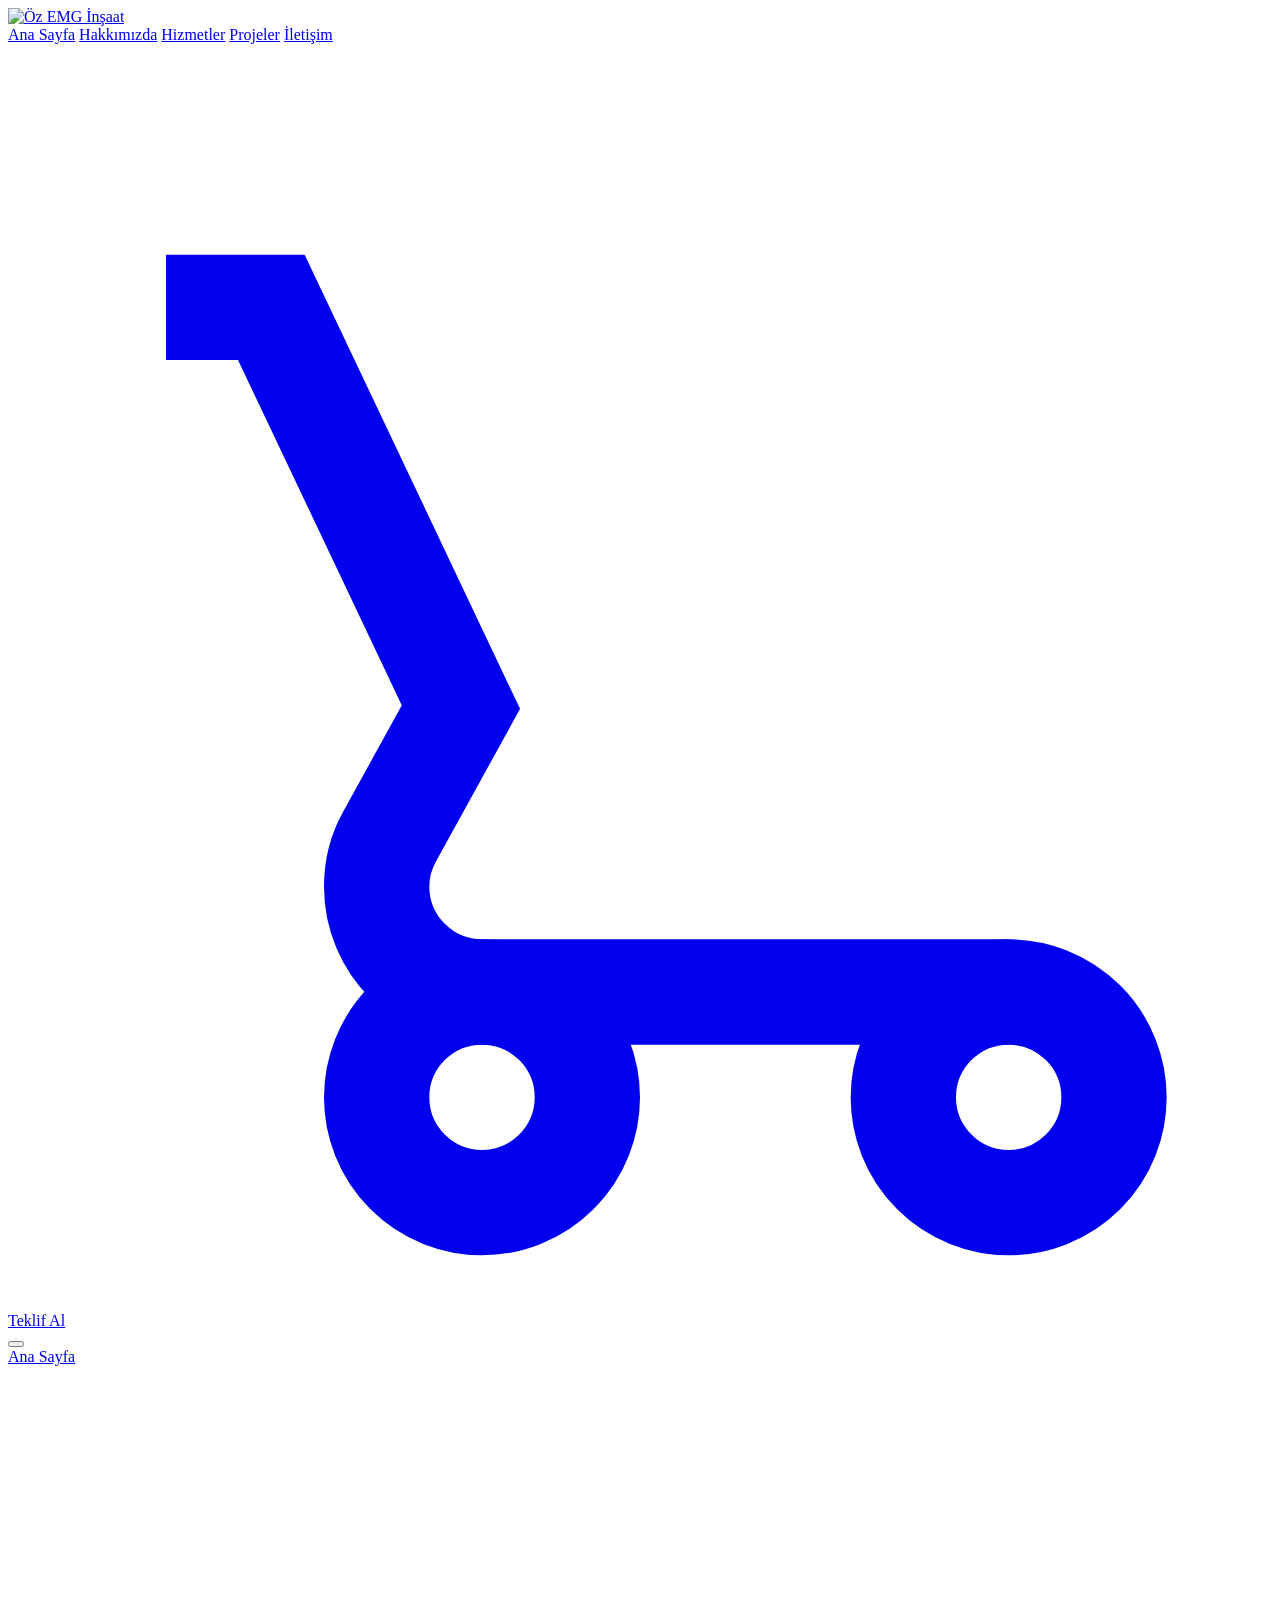
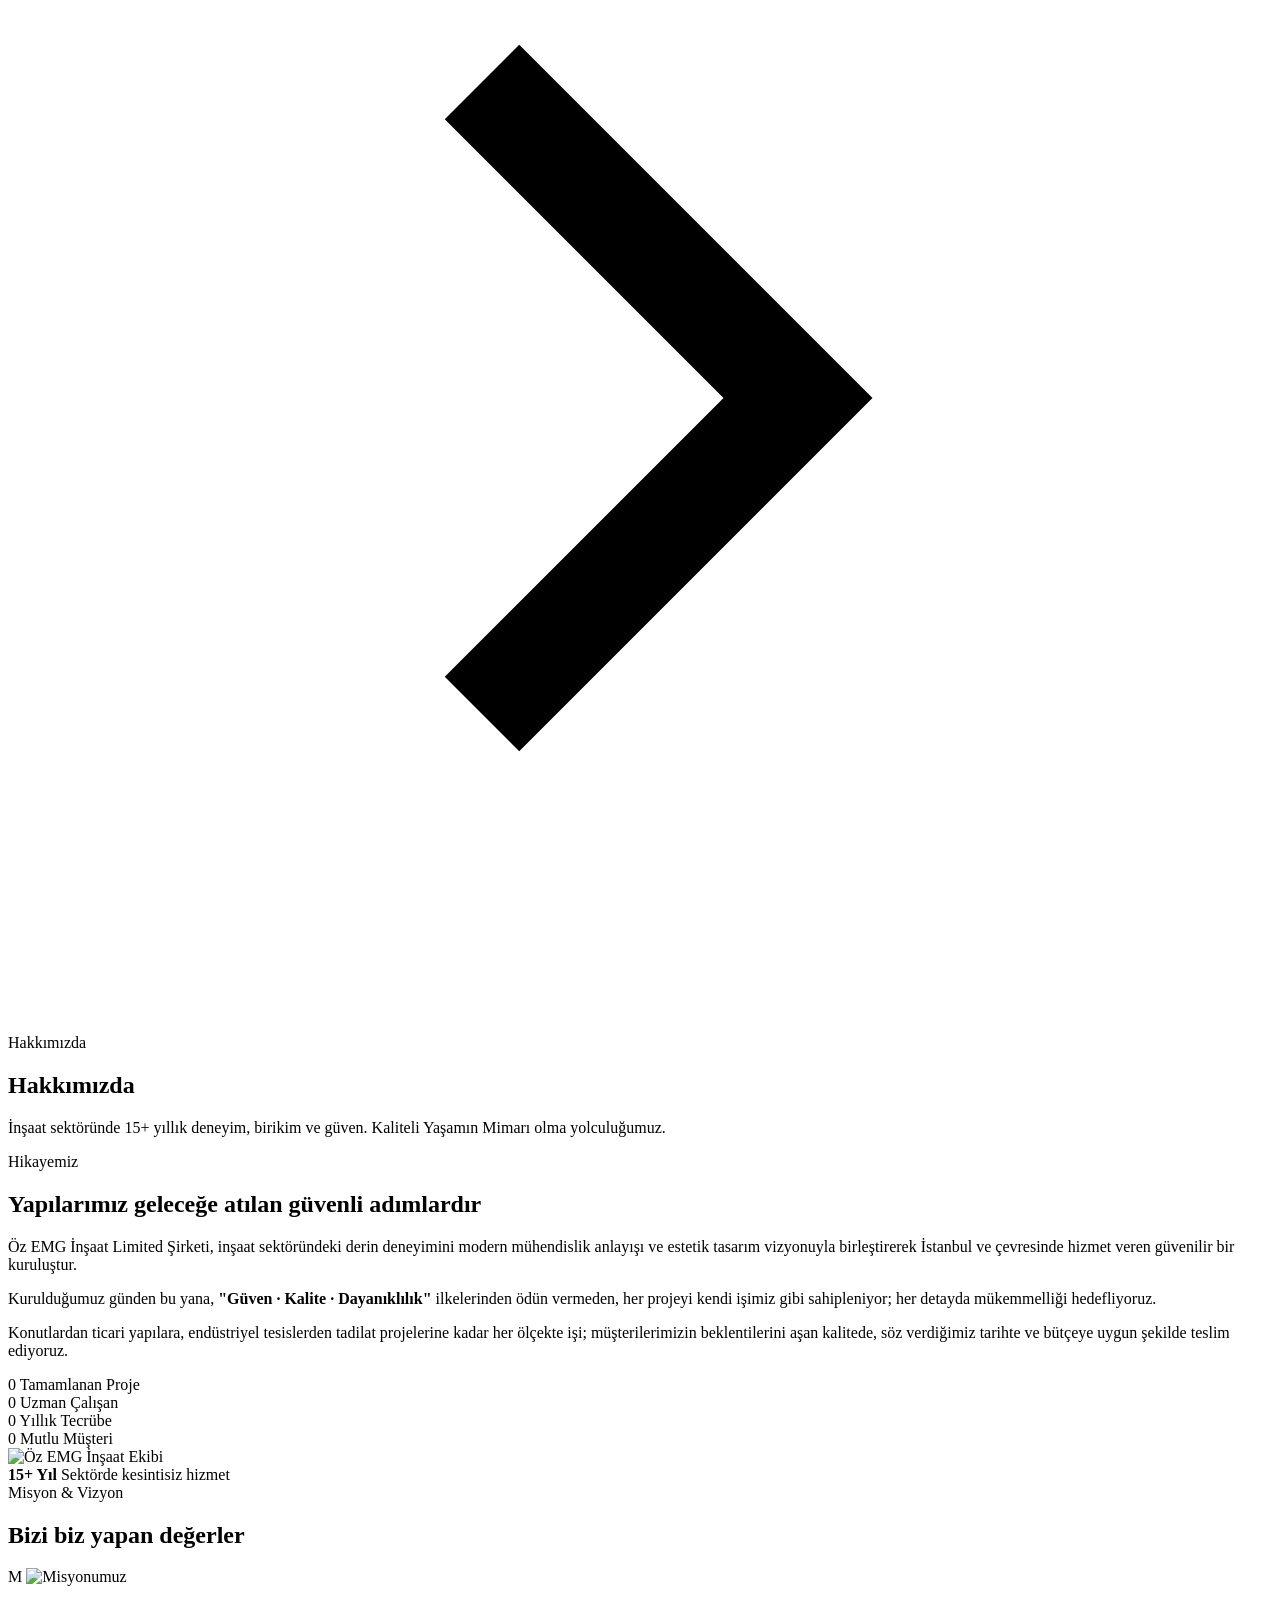
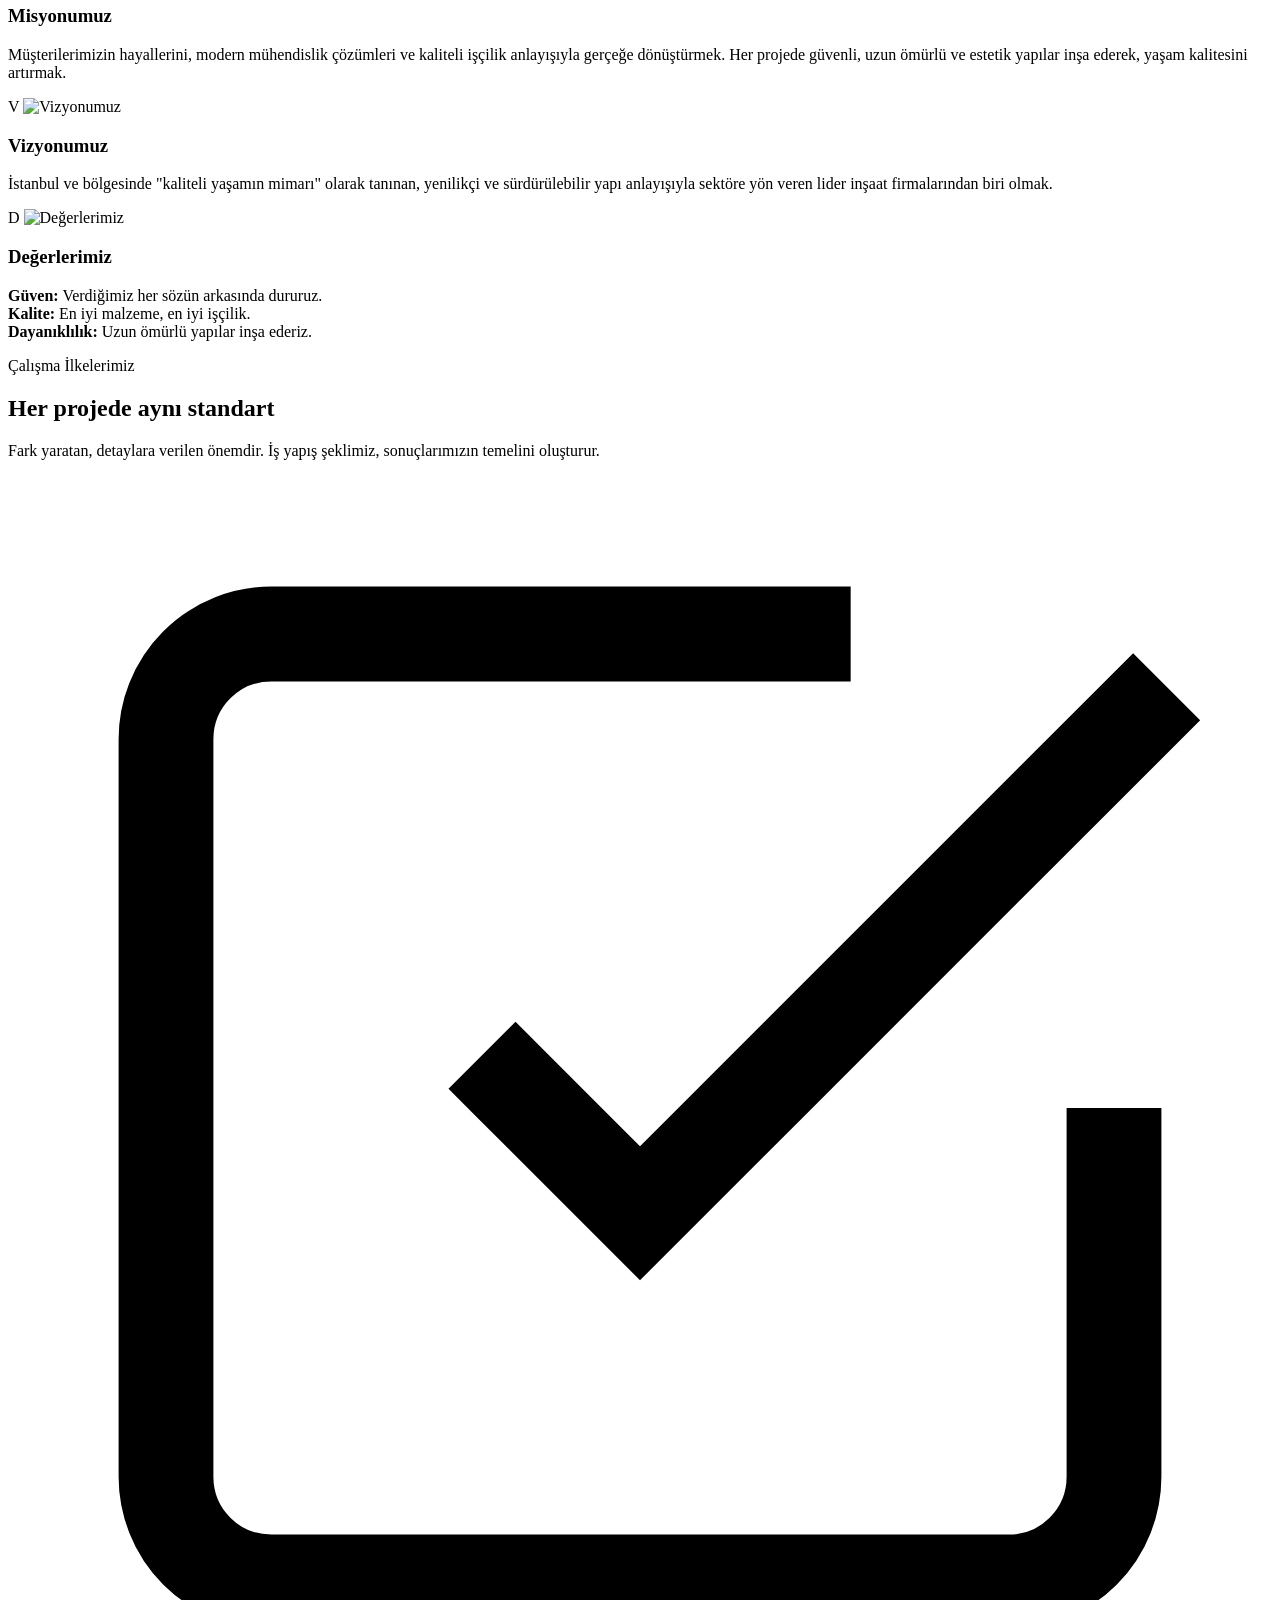
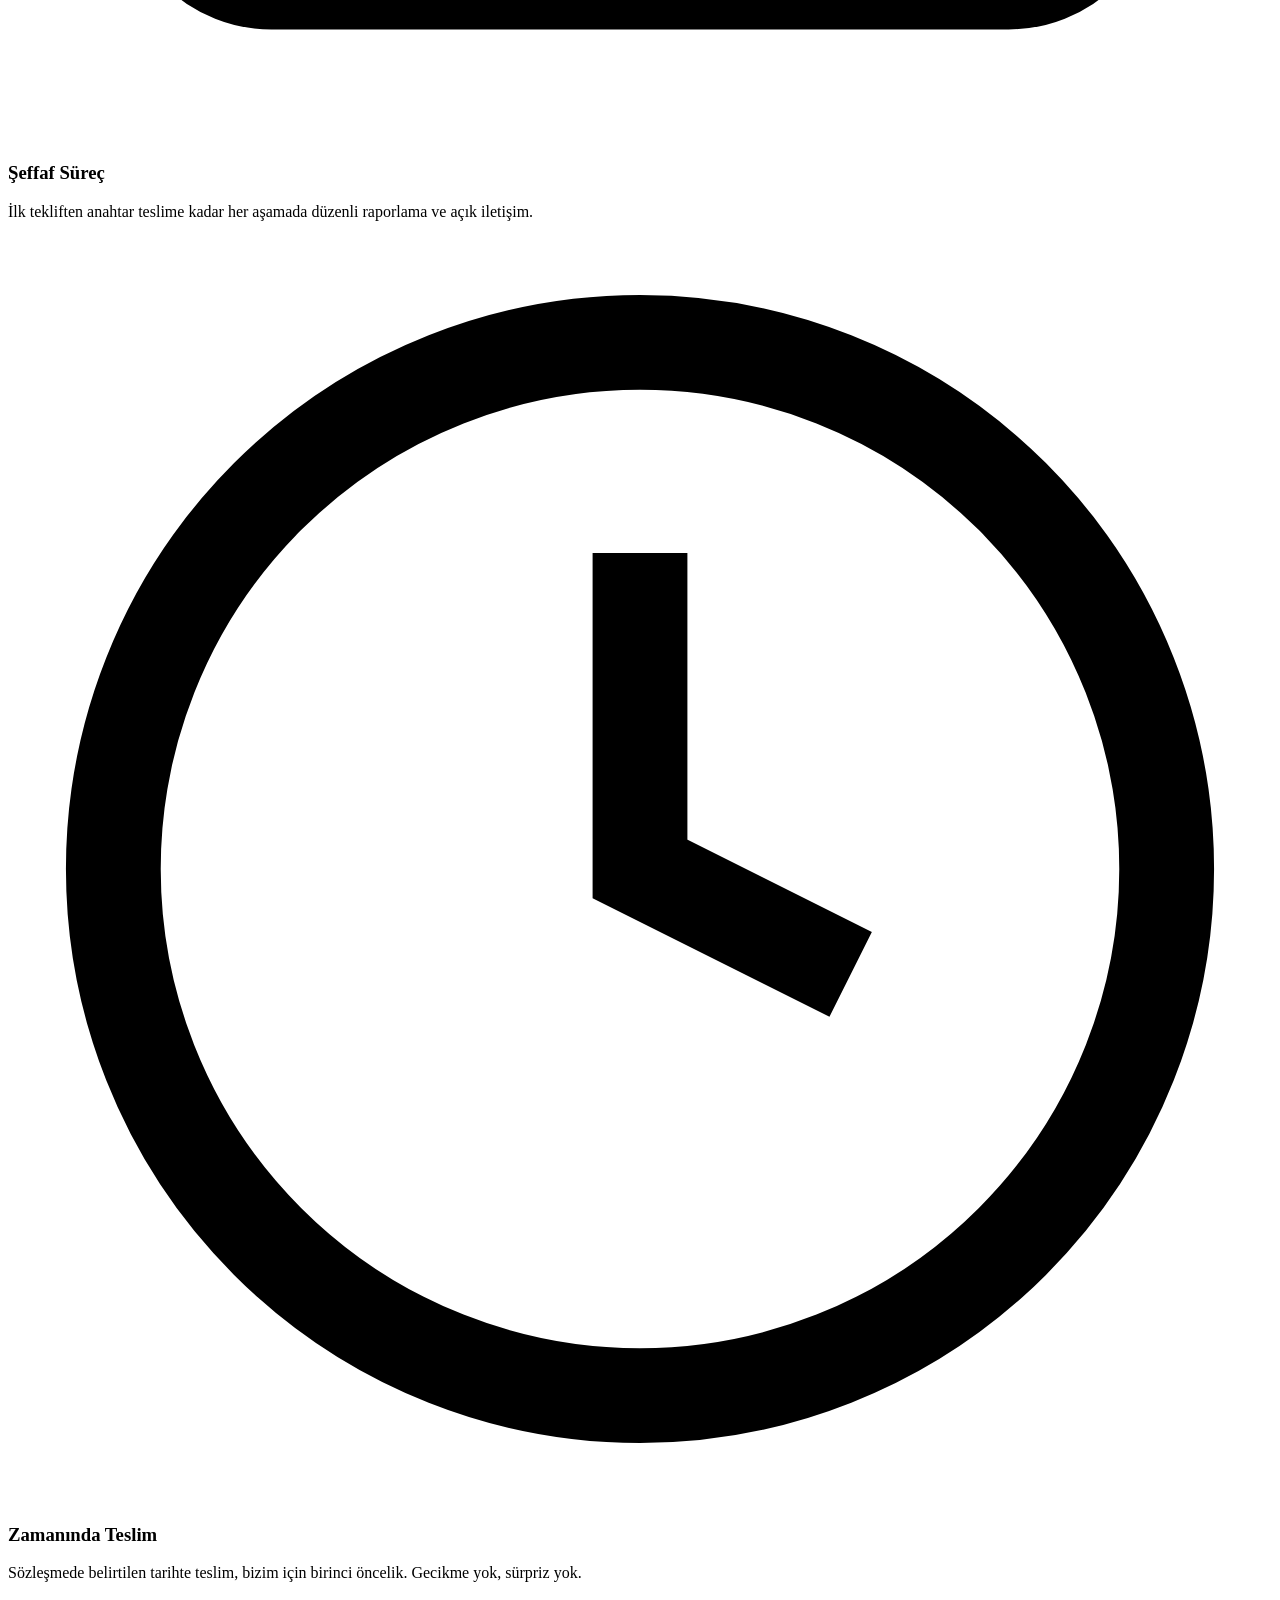
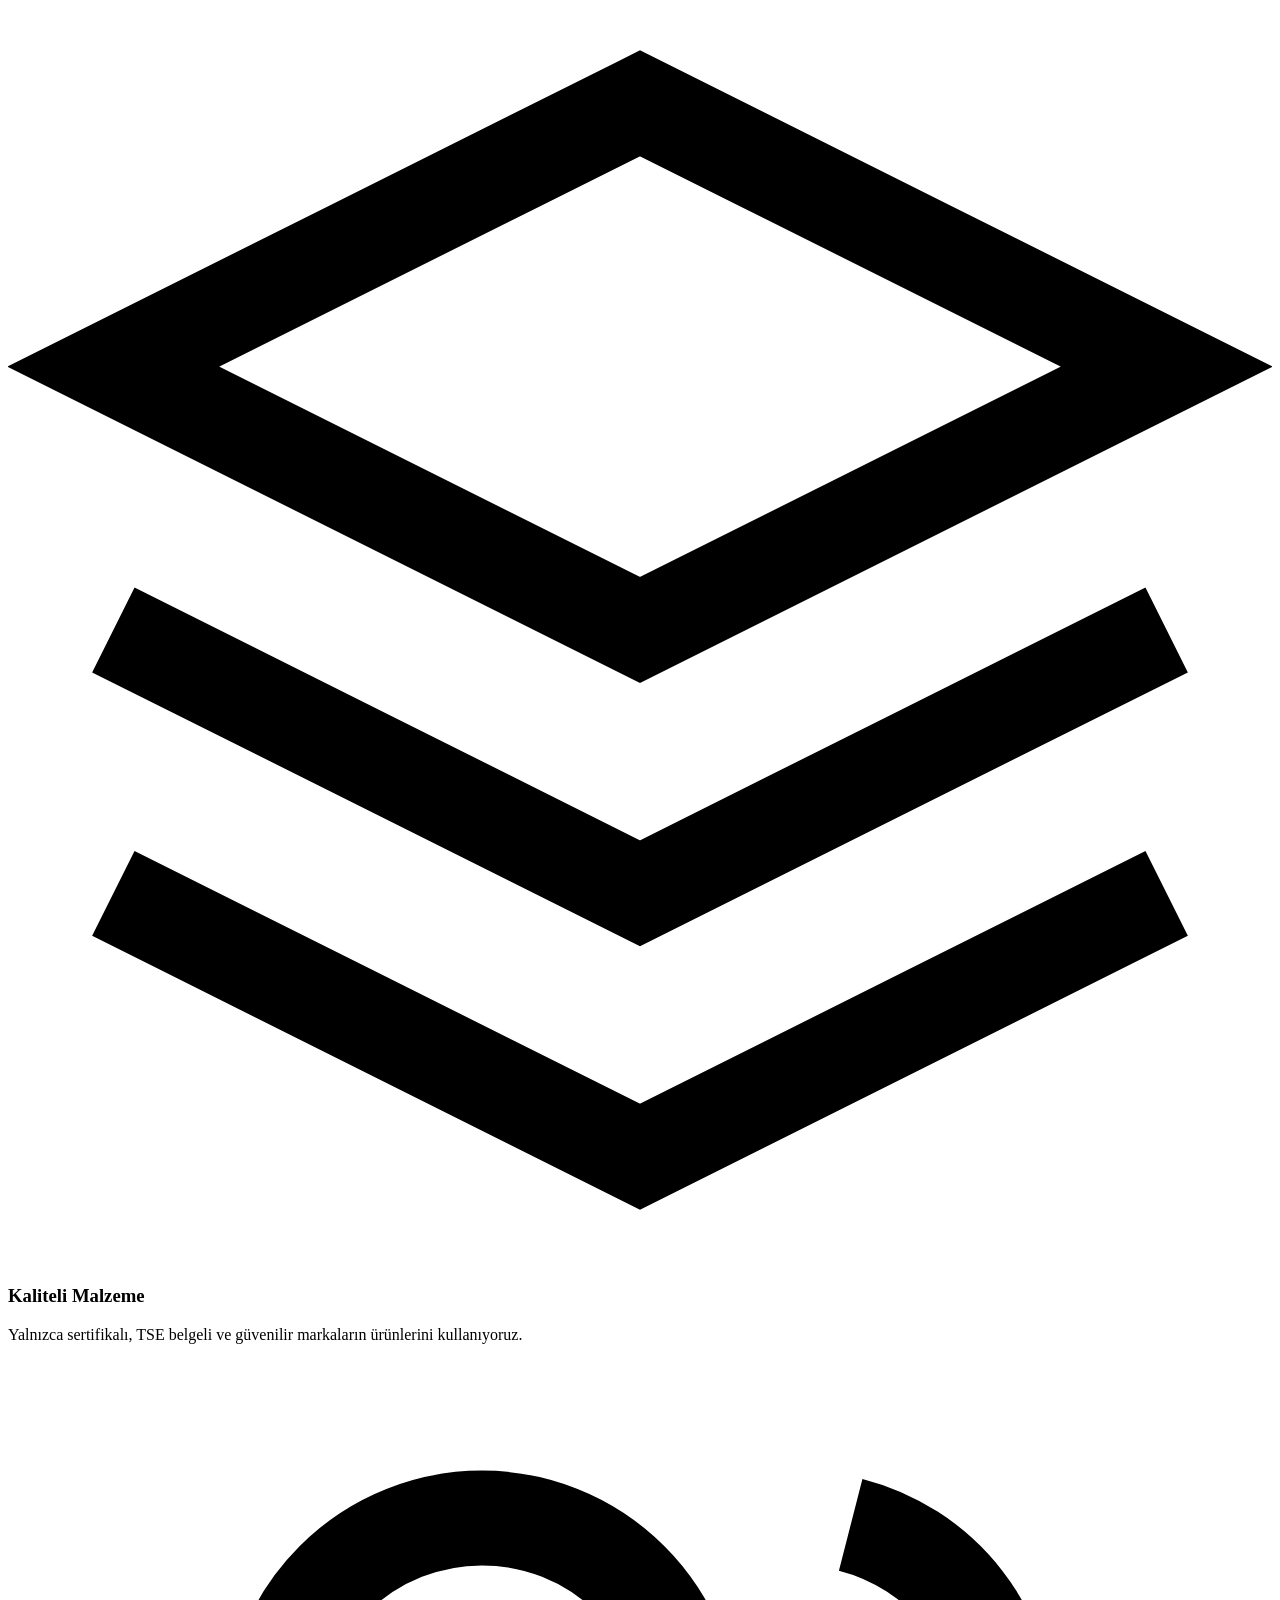
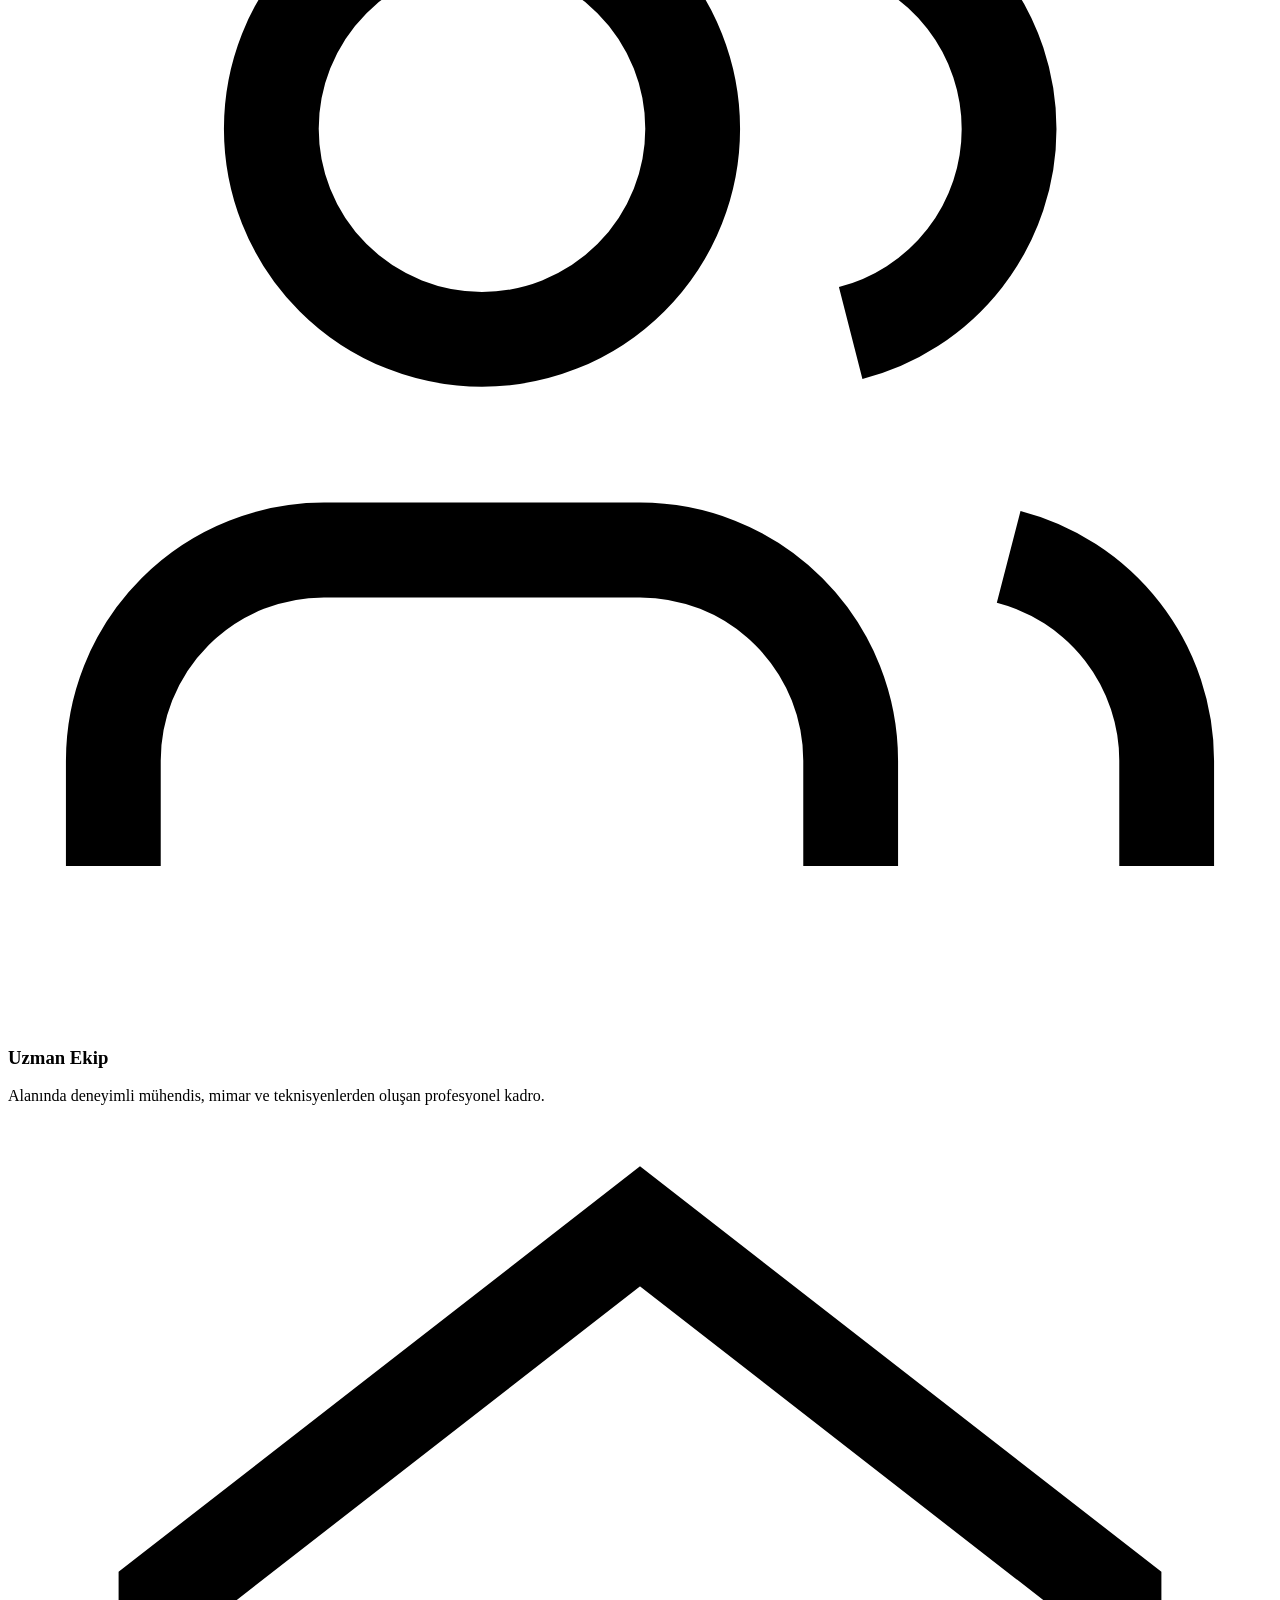
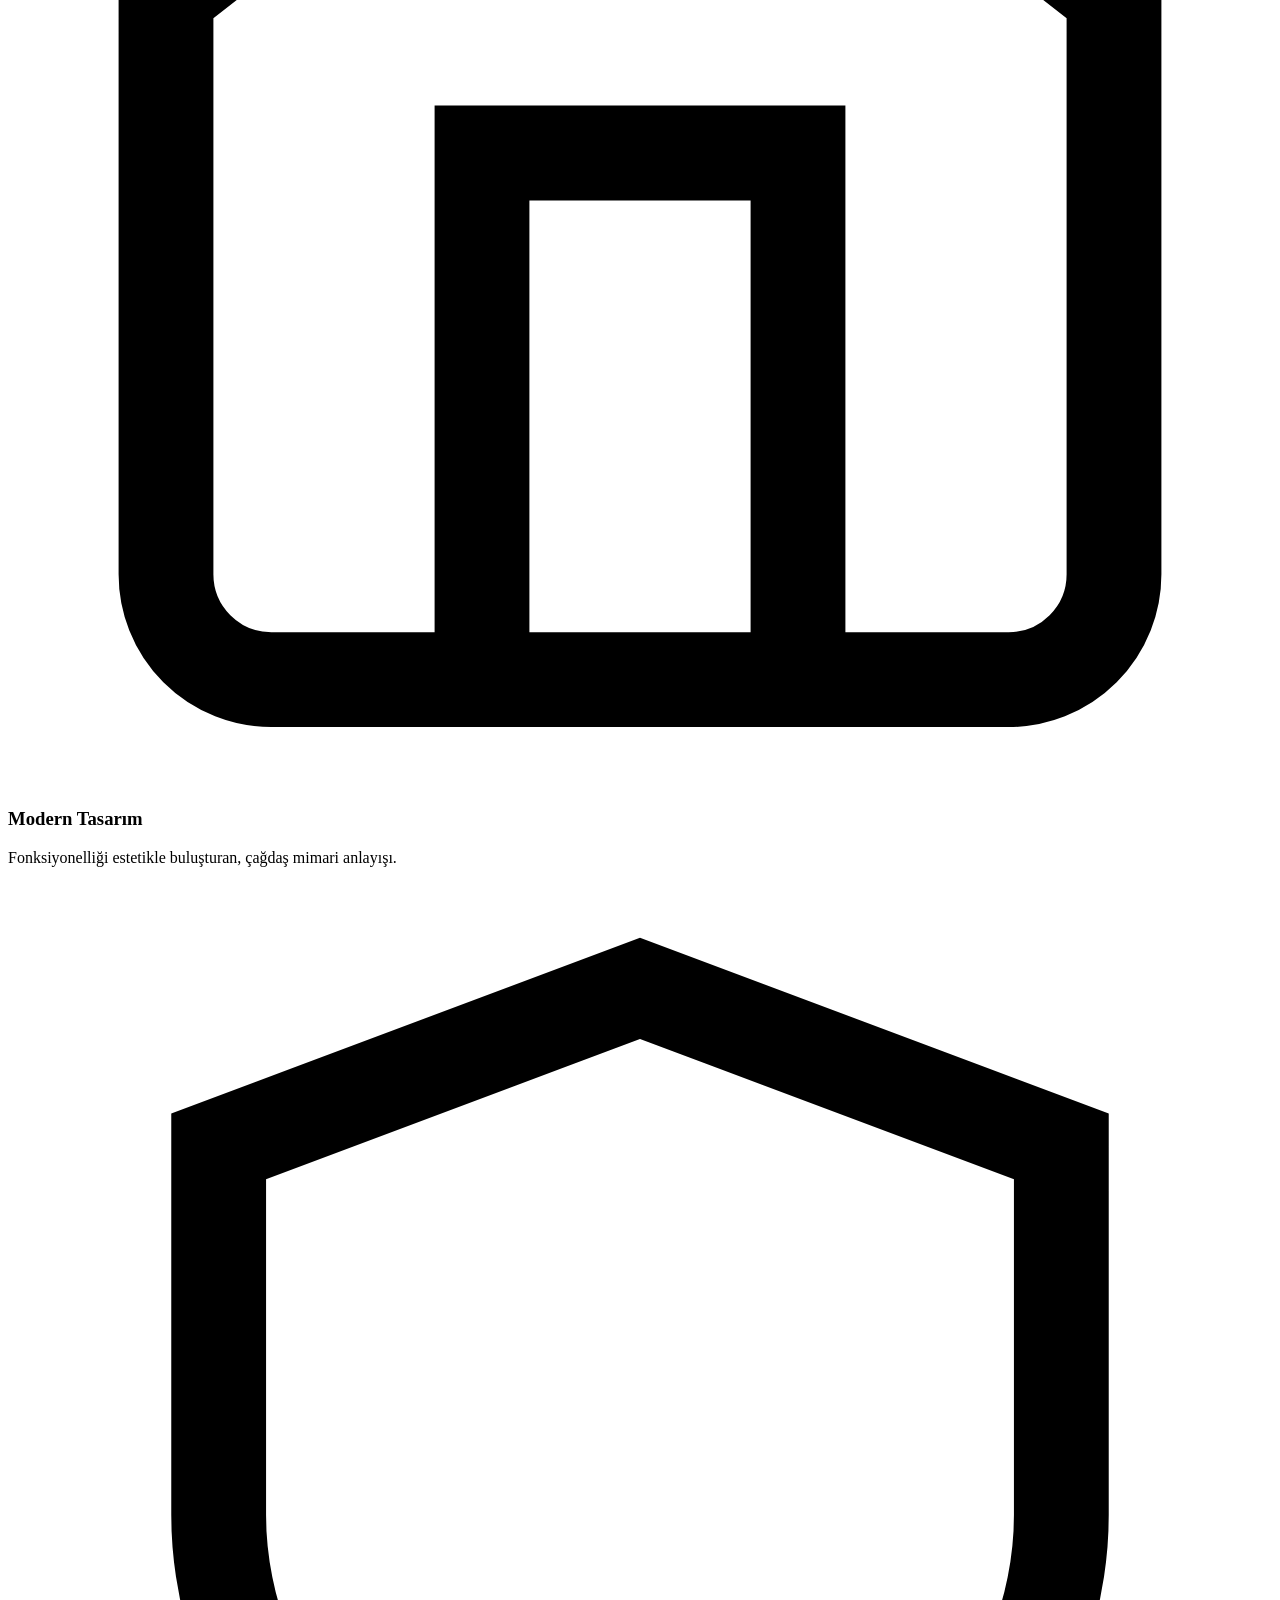
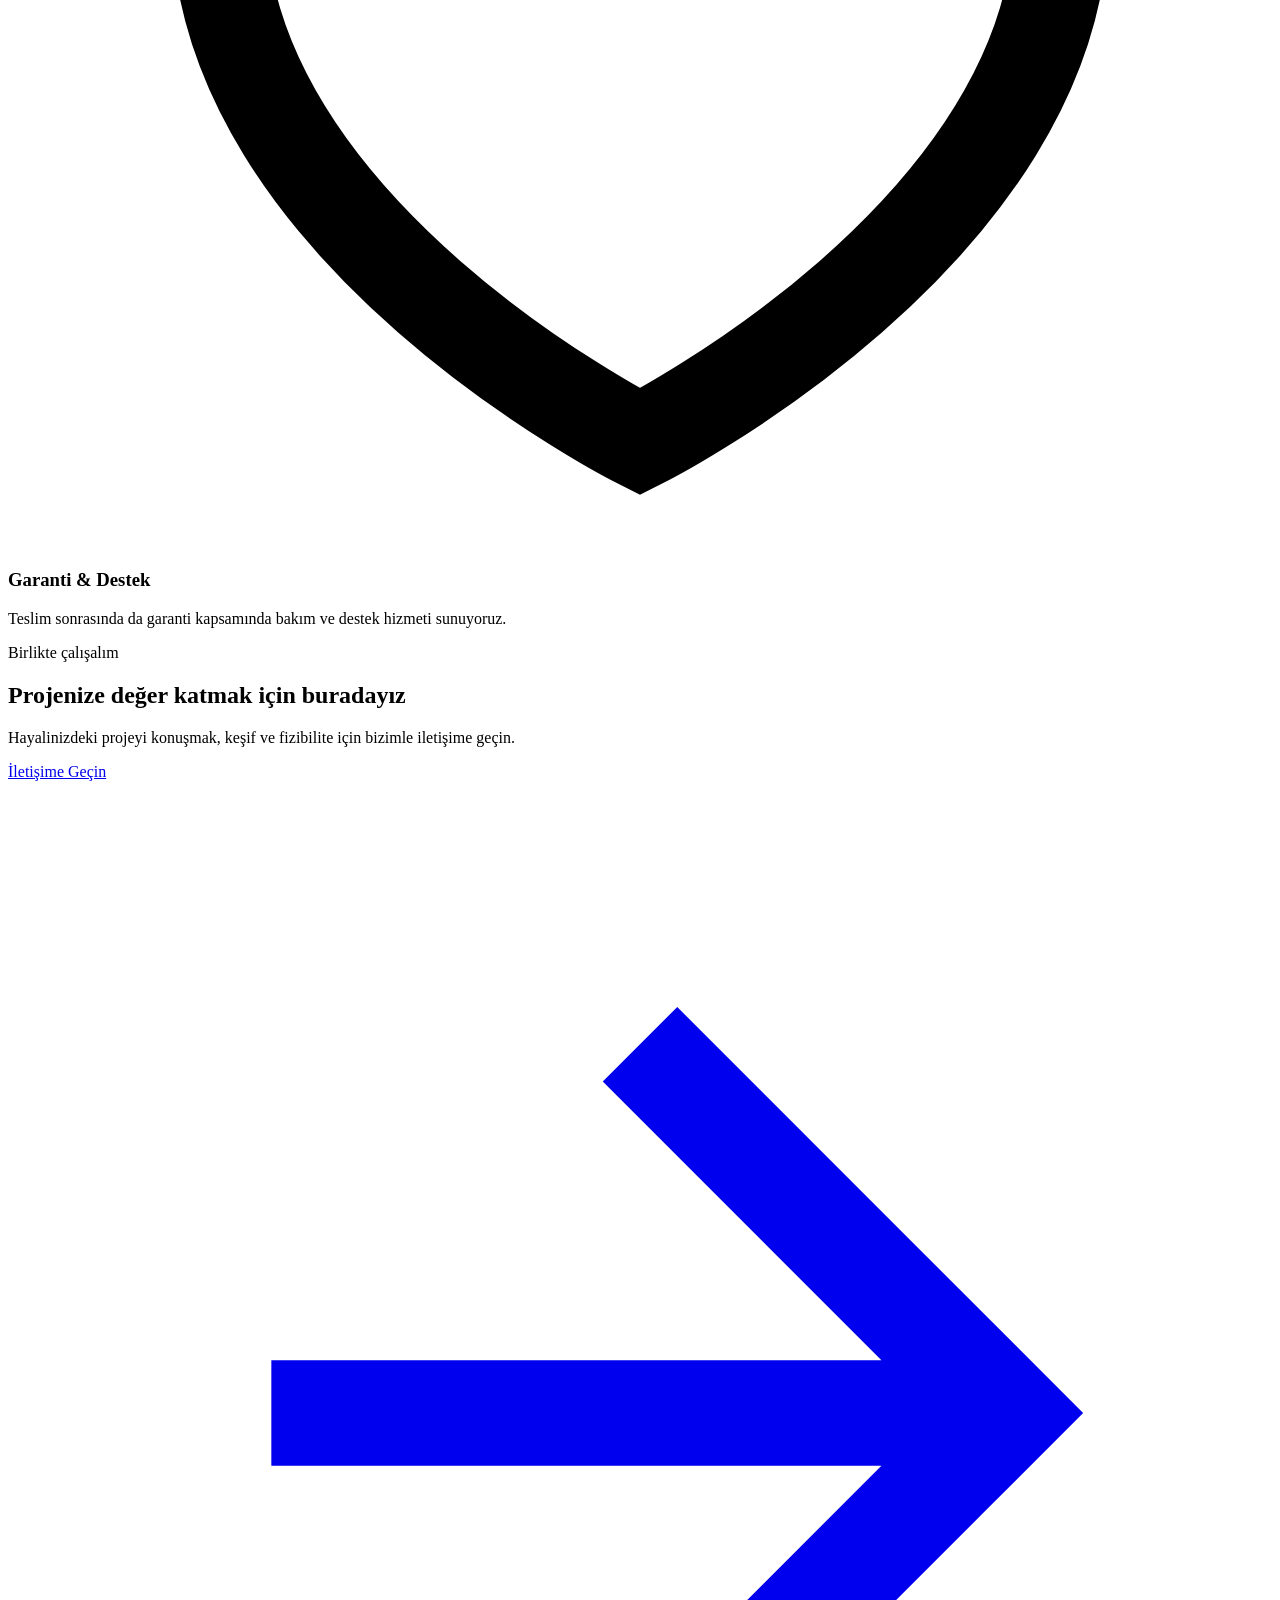
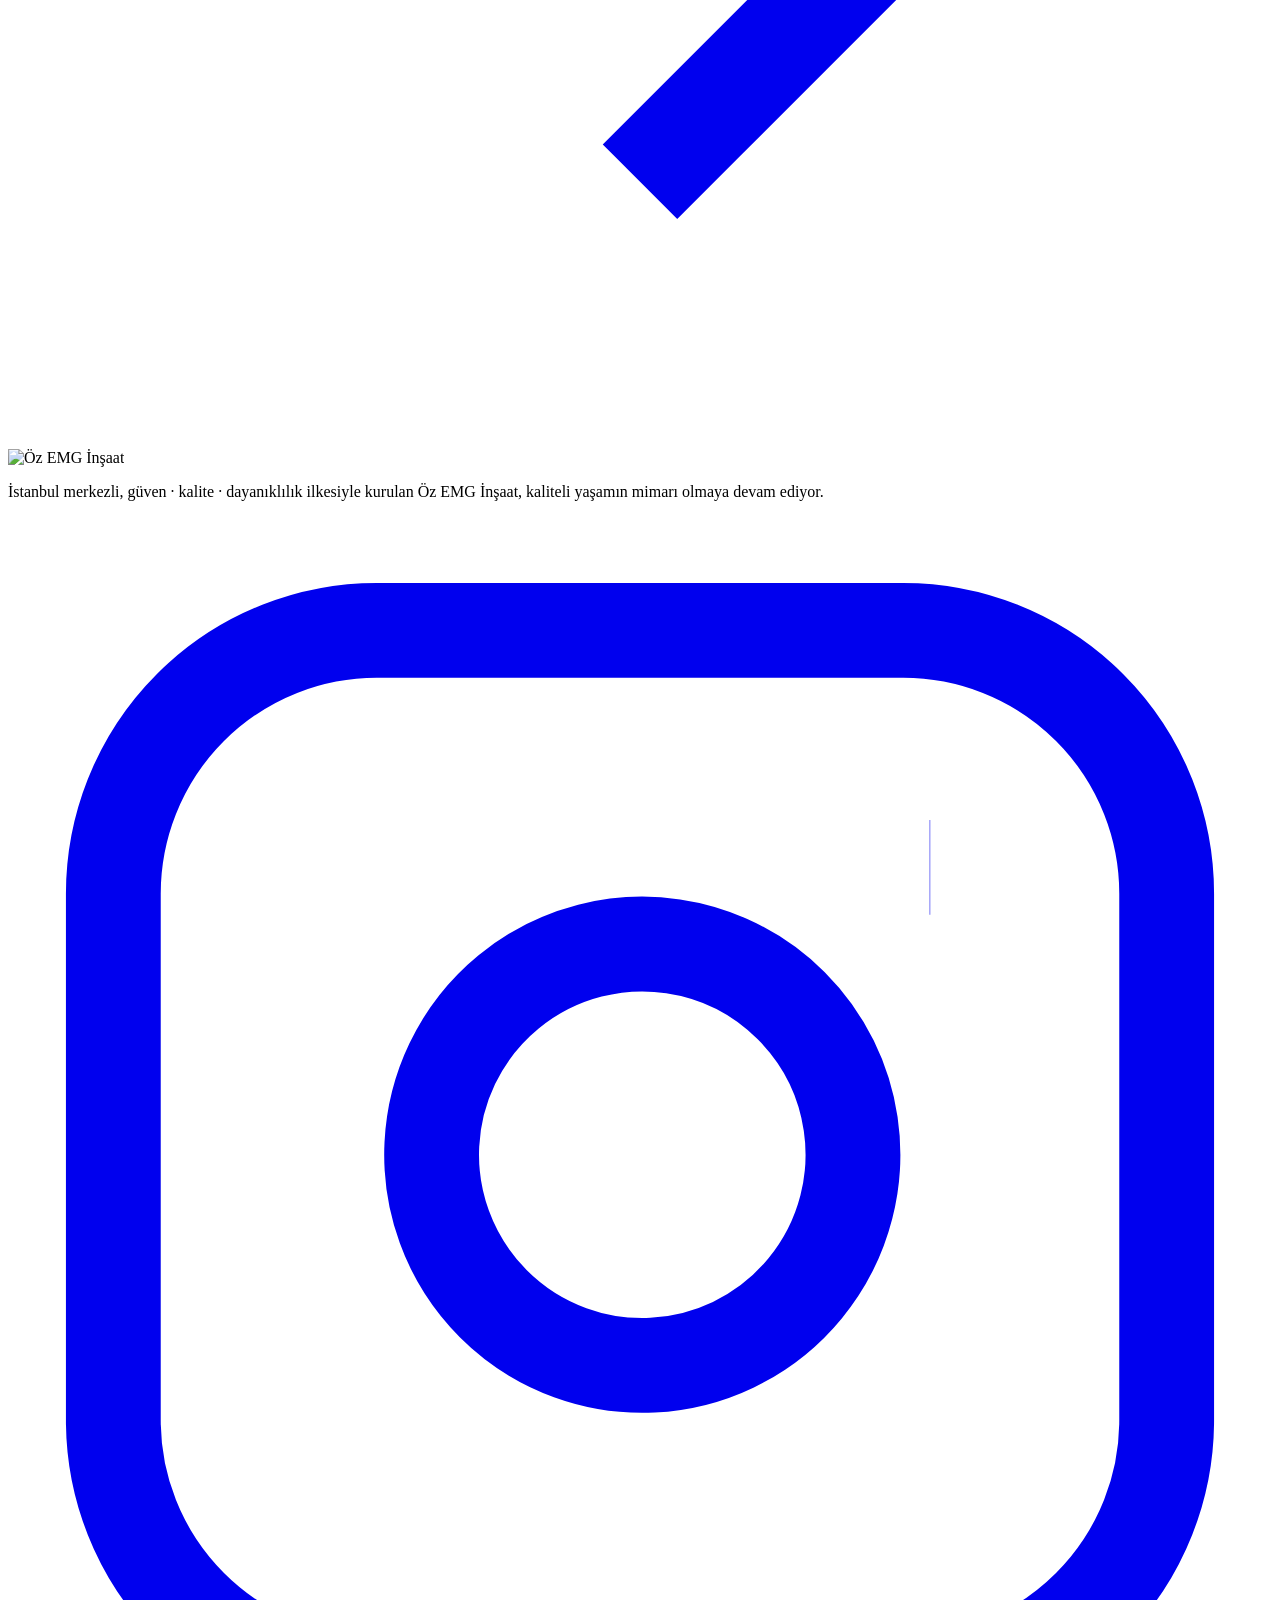
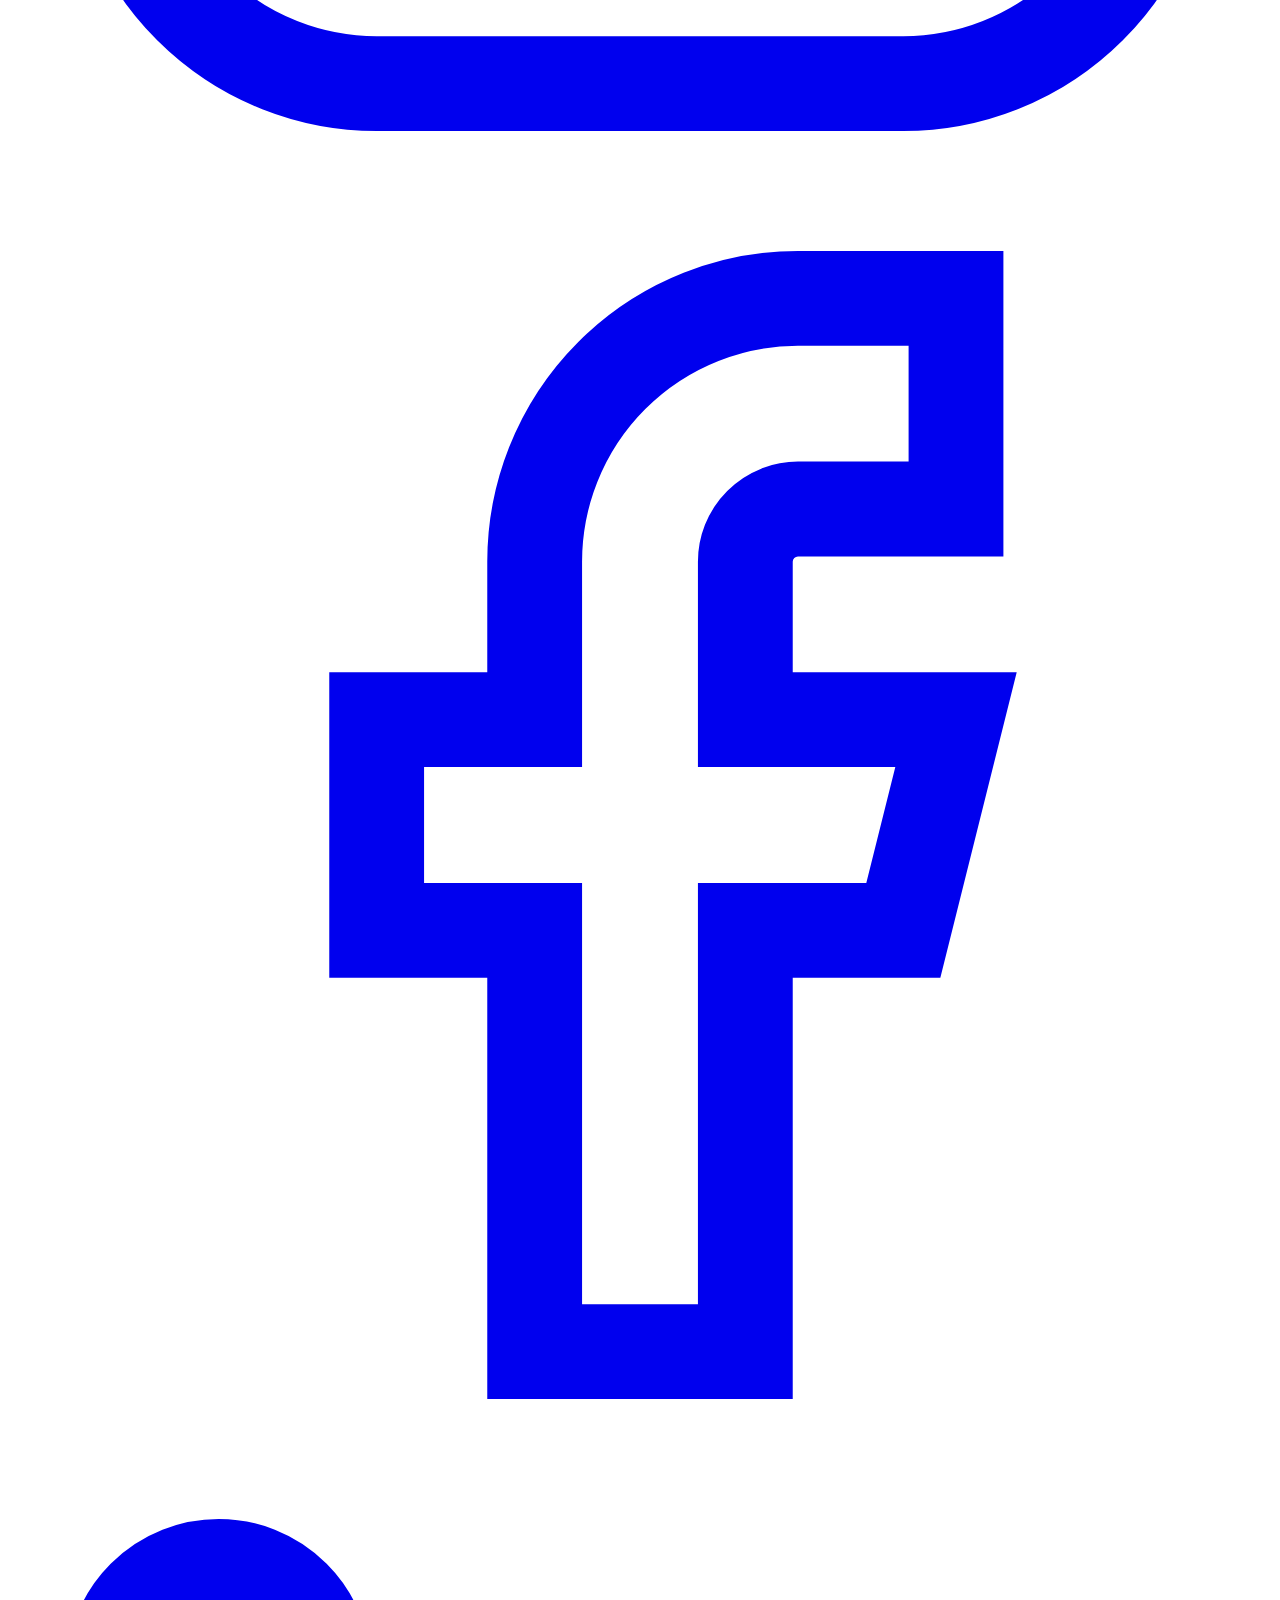
==== hakkimizda.html @ b9c23cf8 "Add files via upload" ====
<!DOCTYPE html>
<html lang="tr">
<head>
  <meta charset="UTF-8">
  <meta name="viewport" content="width=device-width, initial-scale=1.0">
  <title>Hakkımızda · Öz EMG İnşaat | 15+ Yıllık Deneyim</title>
  <meta name="description" content="Öz EMG İnşaat — İstanbul'da 15+ yıllık deneyim, kaliteli işçilik ve güvenilir hizmet anlayışı. Misyonumuz, vizyonumuz ve ekibimiz.">
  <meta name="theme-color" content="#0a0a0a">
  
  <link rel="icon" type="image/svg+xml" href="images/favicon.svg">
  <link rel="preconnect" href="https://fonts.googleapis.com">
  <link rel="preconnect" href="https://fonts.gstatic.com" crossorigin>
  <link href="https://fonts.googleapis.com/css2?family=Playfair+Display:ital,wght@0,400;0,500;0,600;0,700;1,400;1,500&family=Cormorant+Garamond:ital,wght@0,500;0,600;1,500&family=Outfit:wght@300;400;500;600;700&display=swap" rel="stylesheet">
  <link rel="stylesheet" href="css/style.css">
</head>
<body>

  <header class="navbar">
    <div class="container nav-inner">
      <a href="index.html" class="nav-logo"><img src="images/logo-white.svg" alt="Öz EMG İnşaat" width="200" height="60"></a>
      <nav class="nav-menu" id="navMenu">
        <a href="index.html" class="nav-link">Ana Sayfa</a>
        <a href="hakkimizda.html" class="nav-link">Hakkımızda</a>
        <a href="hizmetler.html" class="nav-link">Hizmetler</a>
        <a href="projeler.html" class="nav-link">Projeler</a>
        <a href="iletisim.html" class="nav-link">İletişim</a>
        <a href="iletisim.html#teklif" class="nav-cta">
          <svg viewBox="0 0 24 24" fill="none" stroke="currentColor" stroke-width="2"><path d="M3 5h2l3.6 7.59-1.35 2.45c-.16.28-.25.61-.25.96 0 1.1.9 2 2 2H19"/><path d="M9 22a2 2 0 1 0 0-4 2 2 0 0 0 0 4zM19 22a2 2 0 1 0 0-4 2 2 0 0 0 0 4z"/></svg>
          Teklif Al
        </a>
      </nav>
      <button class="nav-toggle" id="navToggle" aria-label="Menüyü aç"><span></span><span></span><span></span></button>
    </div>
  </header>

  <!-- PAGE HERO -->
  <section class="page-hero">
    <div class="container">
      <div class="breadcrumb">
        <a href="index.html">Ana Sayfa</a>
        <svg viewBox="0 0 24 24" fill="none" stroke="currentColor" stroke-width="2"><path d="M9 18l6-6-6-6"/></svg>
        <span>Hakkımızda</span>
      </div>
      <h1><span class="text-gold-gradient">Hakkımızda</span></h1>
      <p>İnşaat sektöründe 15+ yıllık deneyim, birikim ve güven. Kaliteli Yaşamın Mimarı olma yolculuğumuz.</p>
    </div>
  </section>

  <!-- STORY -->
  <section class="section">
    <div class="container">
      <div class="about-grid">
        <div class="about-text reveal">
          <span class="eyebrow">Hikayemiz</span>
          <h2>Yapılarımız geleceğe atılan <span class="text-gold-gradient">güvenli adımlardır</span></h2>
          <p>Öz EMG İnşaat Limited Şirketi, inşaat sektöründeki derin deneyimini modern mühendislik anlayışı ve estetik tasarım vizyonuyla birleştirerek İstanbul ve çevresinde hizmet veren güvenilir bir kuruluştur.</p>
          <p>Kurulduğumuz günden bu yana, <strong style="color:var(--gold-primary)">"Güven · Kalite · Dayanıklılık"</strong> ilkelerinden ödün vermeden, her projeyi kendi işimiz gibi sahipleniyor; her detayda mükemmelliği hedefliyoruz.</p>
          <p>Konutlardan ticari yapılara, endüstriyel tesislerden tadilat projelerine kadar her ölçekte işi; müşterilerimizin beklentilerini aşan kalitede, söz verdiğimiz tarihte ve bütçeye uygun şekilde teslim ediyoruz.</p>
          
          <div class="about-stats">
            <div class="about-stat">
              <span class="num"><span data-counter="120" data-suffix="+">0</span></span>
              <span class="label">Tamamlanan Proje</span>
            </div>
            <div class="about-stat">
              <span class="num"><span data-counter="50" data-suffix="+">0</span></span>
              <span class="label">Uzman Çalışan</span>
            </div>
            <div class="about-stat">
              <span class="num"><span data-counter="15" data-suffix="">0</span></span>
              <span class="label">Yıllık Tecrübe</span>
            </div>
            <div class="about-stat">
              <span class="num"><span data-counter="200" data-suffix="+">0</span></span>
              <span class="label">Mutlu Müşteri</span>
            </div>
          </div>
        </div>
        
        <div class="about-image reveal">
          <img src="images/about-construction.webp" alt="Öz EMG İnşaat Ekibi">
          <div class="about-image-badge">
            <strong>15+ Yıl</strong>
            <span>Sektörde kesintisiz hizmet</span>
          </div>
        </div>
      </div>
    </div>
  </section>

  <!-- MISSION VISION -->
  <section class="section section--dark">
    <div class="container">
      <div class="section-head reveal">
        <span class="eyebrow">Misyon & Vizyon</span>
        <h2 class="section-title">Bizi biz yapan <span class="text-gold-gradient">değerler</span></h2>
      </div>
      
      <div class="services-grid reveal-stagger">
        <div class="service-card" style="cursor:default;">
          <div class="service-img">
            <span class="service-num">M</span>
            <img src="images/about-team.webp" alt="Misyonumuz">
          </div>
          <div class="service-body">
            <h3>Misyonumuz</h3>
            <p>Müşterilerimizin hayallerini, modern mühendislik çözümleri ve kaliteli işçilik anlayışıyla gerçeğe dönüştürmek. Her projede güvenli, uzun ömürlü ve estetik yapılar inşa ederek, yaşam kalitesini artırmak.</p>
          </div>
        </div>
        
        <div class="service-card" style="cursor:default;">
          <div class="service-img">
            <span class="service-num">V</span>
            <img src="images/hero-1.webp" alt="Vizyonumuz">
          </div>
          <div class="service-body">
            <h3>Vizyonumuz</h3>
            <p>İstanbul ve bölgesinde "kaliteli yaşamın mimarı" olarak tanınan, yenilikçi ve sürdürülebilir yapı anlayışıyla sektöre yön veren lider inşaat firmalarından biri olmak.</p>
          </div>
        </div>
        
        <div class="service-card" style="cursor:default;">
          <div class="service-img">
            <span class="service-num">D</span>
            <img src="images/hero-3.webp" alt="Değerlerimiz">
          </div>
          <div class="service-body">
            <h3>Değerlerimiz</h3>
            <p><strong style="color:var(--gold-primary)">Güven:</strong> Verdiğimiz her sözün arkasında dururuz.<br><strong style="color:var(--gold-primary)">Kalite:</strong> En iyi malzeme, en iyi işçilik.<br><strong style="color:var(--gold-primary)">Dayanıklılık:</strong> Uzun ömürlü yapılar inşa ederiz.</p>
          </div>
        </div>
      </div>
    </div>
  </section>

  <!-- TEAM VALUES -->
  <section class="section">
    <div class="container">
      <div class="section-head reveal">
        <span class="eyebrow">Çalışma İlkelerimiz</span>
        <h2 class="section-title">Her projede <span class="text-gold-gradient">aynı standart</span></h2>
        <p class="section-subtitle">Fark yaratan, detaylara verilen önemdir. İş yapış şeklimiz, sonuçlarımızın temelini oluşturur.</p>
      </div>
      
      <div class="features-grid reveal-stagger">
        <div class="feature">
          <div class="feature-icon">
            <svg viewBox="0 0 24 24" fill="none" stroke="currentColor" stroke-width="1.8"><path d="M9 11l3 3L22 4"/><path d="M21 12v7a2 2 0 0 1-2 2H5a2 2 0 0 1-2-2V5a2 2 0 0 1 2-2h11"/></svg>
          </div>
          <h3>Şeffaf Süreç</h3>
          <p>İlk tekliften anahtar teslime kadar her aşamada düzenli raporlama ve açık iletişim.</p>
        </div>
        
        <div class="feature">
          <div class="feature-icon">
            <svg viewBox="0 0 24 24" fill="none" stroke="currentColor" stroke-width="1.8"><circle cx="12" cy="12" r="10"/><path d="M12 6v6l4 2"/></svg>
          </div>
          <h3>Zamanında Teslim</h3>
          <p>Sözleşmede belirtilen tarihte teslim, bizim için birinci öncelik. Gecikme yok, sürpriz yok.</p>
        </div>
        
        <div class="feature">
          <div class="feature-icon">
            <svg viewBox="0 0 24 24" fill="none" stroke="currentColor" stroke-width="1.8"><path d="M12 2L2 7l10 5 10-5-10-5z"/><path d="M2 17l10 5 10-5M2 12l10 5 10-5"/></svg>
          </div>
          <h3>Kaliteli Malzeme</h3>
          <p>Yalnızca sertifikalı, TSE belgeli ve güvenilir markaların ürünlerini kullanıyoruz.</p>
        </div>
        
        <div class="feature">
          <div class="feature-icon">
            <svg viewBox="0 0 24 24" fill="none" stroke="currentColor" stroke-width="1.8"><path d="M16 21v-2a4 4 0 0 0-4-4H6a4 4 0 0 0-4 4v2"/><circle cx="9" cy="7" r="4"/><path d="M22 21v-2a4 4 0 0 0-3-3.87M16 3.13a4 4 0 0 1 0 7.75"/></svg>
          </div>
          <h3>Uzman Ekip</h3>
          <p>Alanında deneyimli mühendis, mimar ve teknisyenlerden oluşan profesyonel kadro.</p>
        </div>
        
        <div class="feature">
          <div class="feature-icon">
            <svg viewBox="0 0 24 24" fill="none" stroke="currentColor" stroke-width="1.8"><path d="M3 9l9-7 9 7v11a2 2 0 0 1-2 2H5a2 2 0 0 1-2-2z"/><path d="M9 22V12h6v10"/></svg>
          </div>
          <h3>Modern Tasarım</h3>
          <p>Fonksiyonelliği estetikle buluşturan, çağdaş mimari anlayışı.</p>
        </div>
        
        <div class="feature">
          <div class="feature-icon">
            <svg viewBox="0 0 24 24" fill="none" stroke="currentColor" stroke-width="1.8"><path d="M12 22s8-4 8-10V5l-8-3-8 3v7c0 6 8 10 8 10z"/></svg>
          </div>
          <h3>Garanti & Destek</h3>
          <p>Teslim sonrasında da garanti kapsamında bakım ve destek hizmeti sunuyoruz.</p>
        </div>
      </div>
    </div>
  </section>

  <!-- CTA -->
  <div class="container">
    <div class="cta-strip reveal">
      <span class="eyebrow" style="justify-content:center;">Birlikte çalışalım</span>
      <h2>Projenize <span class="text-gold-gradient">değer katmak</span> için buradayız</h2>
      <p>Hayalinizdeki projeyi konuşmak, keşif ve fizibilite için bizimle iletişime geçin.</p>
      <a href="iletisim.html#teklif" class="btn btn--gold">
        İletişime Geçin <svg viewBox="0 0 24 24" fill="none" stroke="currentColor" stroke-width="2"><path d="M5 12h14M12 5l7 7-7 7"/></svg>
      </a>
    </div>
  </div>

  <!-- FOOTER -->
  <footer class="footer">
    <div class="container">
      <div class="footer-grid">
        <div class="footer-brand">
          <img src="images/logo-white.svg" alt="Öz EMG İnşaat" width="200" height="60">
          <p>İstanbul merkezli, güven · kalite · dayanıklılık ilkesiyle kurulan Öz EMG İnşaat, kaliteli yaşamın mimarı olmaya devam ediyor.</p>
          <div class="contact-socials" style="margin-top: 1.5rem; padding-top: 0; border-top: none;">
            <a href="https://instagram.com/ozemginsaat" class="contact-social" aria-label="Instagram" target="_blank" rel="noopener"><svg viewBox="0 0 24 24" fill="none" stroke="currentColor" stroke-width="1.8"><rect x="2" y="2" width="20" height="20" rx="5"/><path d="M16 11.37A4 4 0 1 1 12.63 8 4 4 0 0 1 16 11.37z"/><path d="M17.5 6.5h.01"/></svg></a>
            <a href="https://facebook.com/ozemginsaat" class="contact-social" aria-label="Facebook" target="_blank" rel="noopener"><svg viewBox="0 0 24 24" fill="none" stroke="currentColor" stroke-width="1.8"><path d="M18 2h-3a5 5 0 0 0-5 5v3H7v4h3v8h4v-8h3l1-4h-4V7a1 1 0 0 1 1-1h3z"/></svg></a>
            <a href="https://linkedin.com/company/ozemginsaat" class="contact-social" aria-label="LinkedIn" target="_blank" rel="noopener"><svg viewBox="0 0 24 24" fill="none" stroke="currentColor" stroke-width="1.8"><path d="M16 8a6 6 0 0 1 6 6v7h-4v-7a2 2 0 0 0-4 0v7h-4v-7a6 6 0 0 1 6-6z"/><rect x="2" y="9" width="4" height="12"/><circle cx="4" cy="4" r="2"/></svg></a>
            <a href="https://wa.me/905555555555" class="contact-social" aria-label="WhatsApp" target="_blank" rel="noopener"><svg viewBox="0 0 24 24" fill="none" stroke="currentColor" stroke-width="1.8"><path d="M21 11.5a8.38 8.38 0 0 1-.9 3.8 8.5 8.5 0 0 1-7.6 4.7 8.38 8.38 0 0 1-3.8-.9L3 21l1.9-5.7a8.38 8.38 0 0 1-.9-3.8 8.5 8.5 0 0 1 4.7-7.6 8.38 8.38 0 0 1 3.8-.9h.5a8.48 8.48 0 0 1 8 8v.5z"/></svg></a>
          </div>
        </div>
        <div class="footer-col">
          <h4>Kurumsal</h4>
          <ul>
            <li><a href="hakkimizda.html">Hakkımızda</a></li>
            <li><a href="projeler.html">Projeler</a></li>
            <li><a href="hizmetler.html">Hizmetler</a></li>
            <li><a href="iletisim.html">İletişim</a></li>
          </ul>
        </div>
        <div class="footer-col">
          <h4>Hizmetler</h4>
          <ul>
            <li><a href="hizmetler.html#konut">Konut İnşaatı</a></li>
            <li><a href="hizmetler.html#ticari">Ticari Yapılar</a></li>
            <li><a href="hizmetler.html#endustriyel">Endüstriyel</a></li>
            <li><a href="hizmetler.html#tadilat">Tadilat</a></li>
          </ul>
        </div>
        <div class="footer-col">
          <h4>İletişim</h4>
          <div class="footer-contact-item"><svg viewBox="0 0 24 24" fill="none" stroke="currentColor" stroke-width="2"><path d="M21 10c0 7-9 13-9 13s-9-6-9-13a9 9 0 0 1 18 0z"/><circle cx="12" cy="10" r="3"/></svg><span>Siyavuşpaşa Mah. Çiğdem 3 Sok. No: 25/B Bahçelievler / İstanbul</span></div>
          <div class="footer-contact-item"><svg viewBox="0 0 24 24" fill="none" stroke="currentColor" stroke-width="2"><path d="M22 16.92v3a2 2 0 0 1-2.18 2 19.79 19.79 0 0 1-8.63-3.07 19.5 19.5 0 0 1-6-6 19.79 19.79 0 0 1-3.07-8.67A2 2 0 0 1 4.11 2h3a2 2 0 0 1 2 1.72 12.84 12.84 0 0 0 .7 2.81 2 2 0 0 1-.45 2.11L8.09 9.91a16 16 0 0 0 6 6l1.27-1.27a2 2 0 0 1 2.11-.45 12.84 12.84 0 0 0 2.81.7A2 2 0 0 1 22 16.92z"/></svg><a href="tel:+902125550000">+90 (212) 555 00 00</a></div>
          <div class="footer-contact-item"><svg viewBox="0 0 24 24" fill="none" stroke="currentColor" stroke-width="2"><path d="M4 4h16c1.1 0 2 .9 2 2v12c0 1.1-.9 2-2 2H4c-1.1 0-2-.9-2-2V6c0-1.1.9-2 2-2z"/><path d="M22 6l-10 7L2 6"/></svg><a href="mailto:info@ozemginsaat.com">info@ozemginsaat.com</a></div>
        </div>
      </div>
      <div class="footer-bottom">
        <div>© <span data-year>2024</span> Öz EMG İnşaat Ltd Şti. Tüm hakları saklıdır.</div>
        <div>Kaliteli Yaşamın Mimarı</div>
      </div>
    </div>
  </footer>

  <a href="https://wa.me/905555555555" class="wa-float" aria-label="WhatsApp" target="_blank" rel="noopener">
    <svg viewBox="0 0 24 24" fill="currentColor"><path d="M17.472 14.382c-.297-.149-1.758-.867-2.03-.967-.273-.099-.471-.148-.67.15-.197.297-.767.966-.94 1.164-.173.199-.347.223-.644.075-.297-.15-1.255-.463-2.39-1.475-.883-.788-1.48-1.761-1.653-2.059-.173-.297-.018-.458.13-.606.134-.133.298-.347.446-.52.149-.174.198-.298.298-.497.099-.198.05-.371-.025-.52-.075-.149-.669-1.612-.916-2.207-.242-.579-.487-.5-.669-.51-.173-.008-.371-.01-.57-.01-.198 0-.52.074-.792.372-.272.297-1.04 1.016-1.04 2.479 0 1.462 1.065 2.875 1.213 3.074.149.198 2.096 3.2 5.077 4.487.709.306 1.262.489 1.694.625.712.227 1.36.195 1.871.118.571-.085 1.758-.719 2.006-1.413.248-.694.248-1.289.173-1.413-.074-.124-.272-.198-.57-.347m-5.421 7.403h-.004a9.87 9.87 0 0 1-5.031-1.378l-.361-.214-3.741.982.998-3.648-.235-.374a9.86 9.86 0 0 1-1.51-5.26c.001-5.45 4.436-9.884 9.888-9.884 2.64 0 5.122 1.03 6.988 2.898a9.825 9.825 0 0 1 2.893 6.994c-.003 5.45-4.437 9.884-9.885 9.884m8.413-18.297A11.815 11.815 0 0 0 12.05 0C5.495 0 .16 5.335.157 11.892c0 2.096.547 4.142 1.588 5.945L.057 24l6.305-1.654a11.882 11.882 0 0 0 5.683 1.448h.005c6.554 0 11.89-5.335 11.893-11.893a11.821 11.821 0 0 0-3.48-8.413Z"/></svg>
  </a>

  <script src="js/main.js"></script>
</body>
</html>
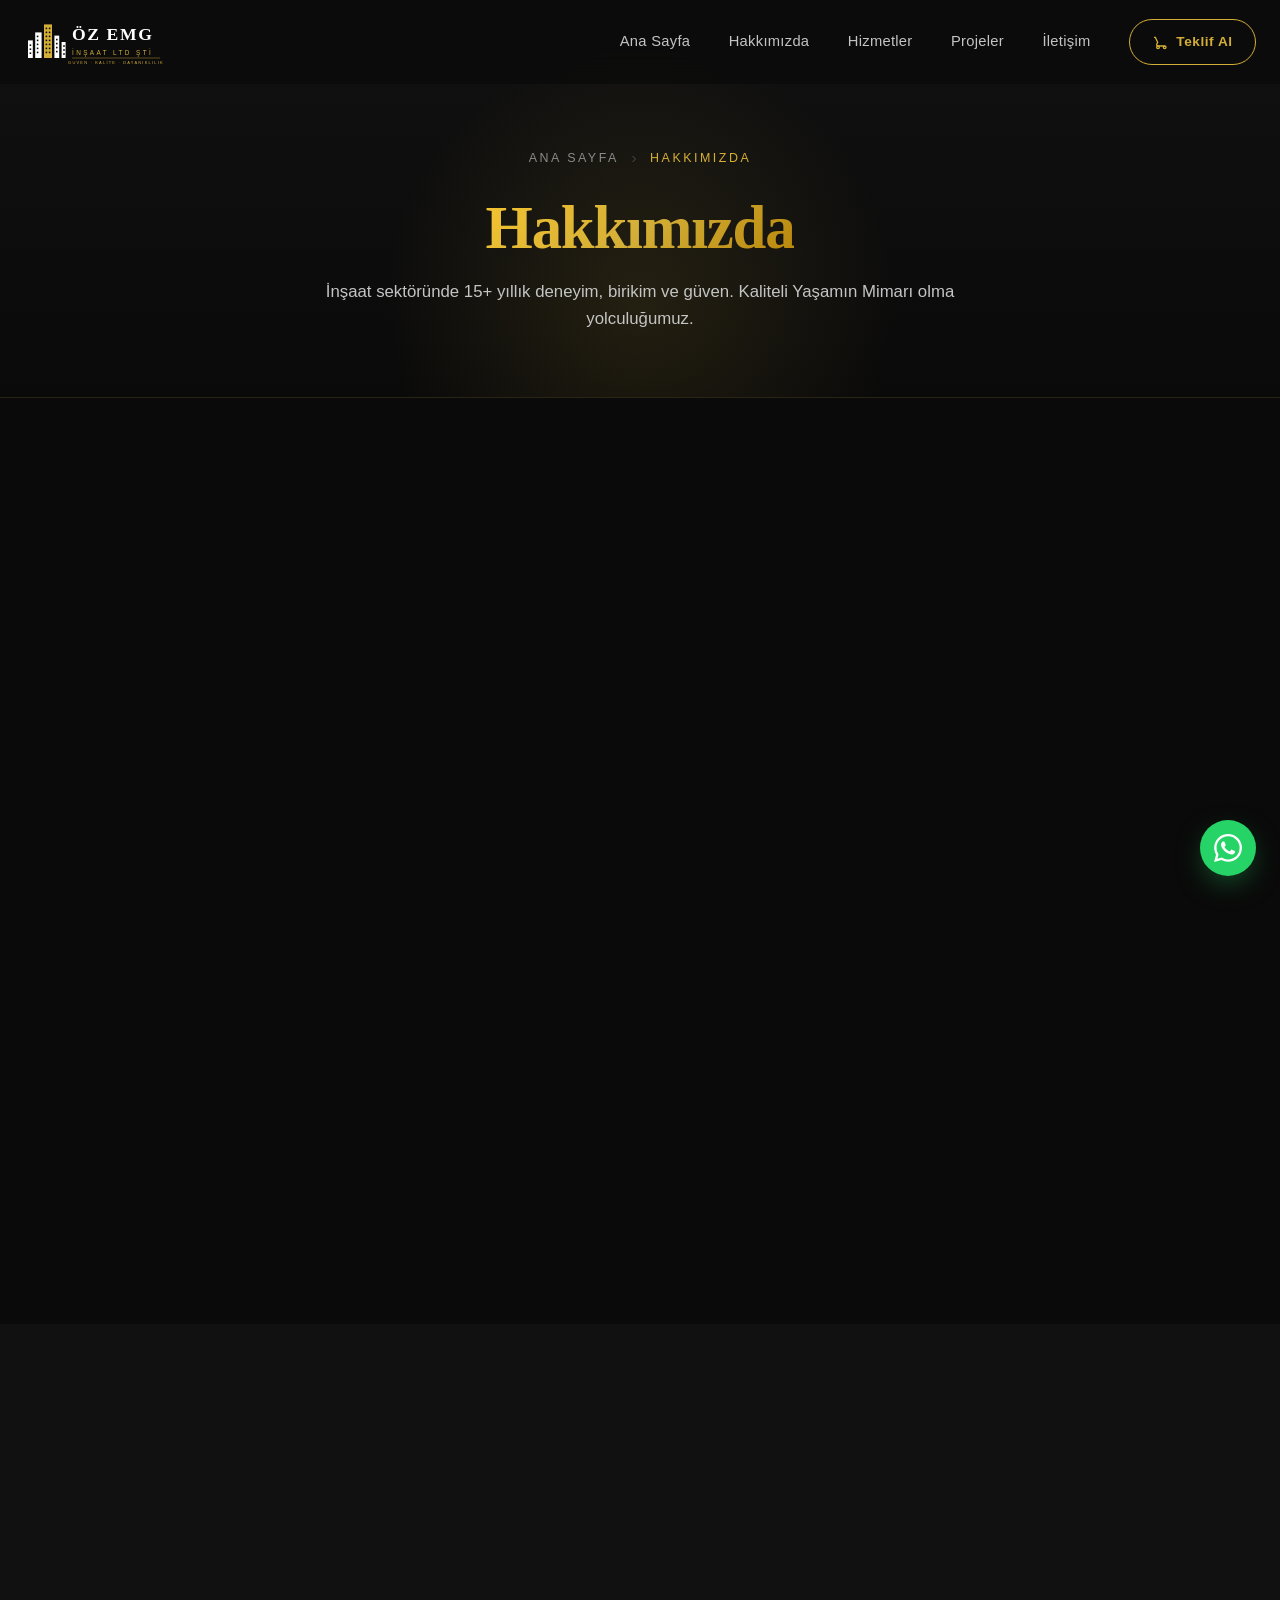
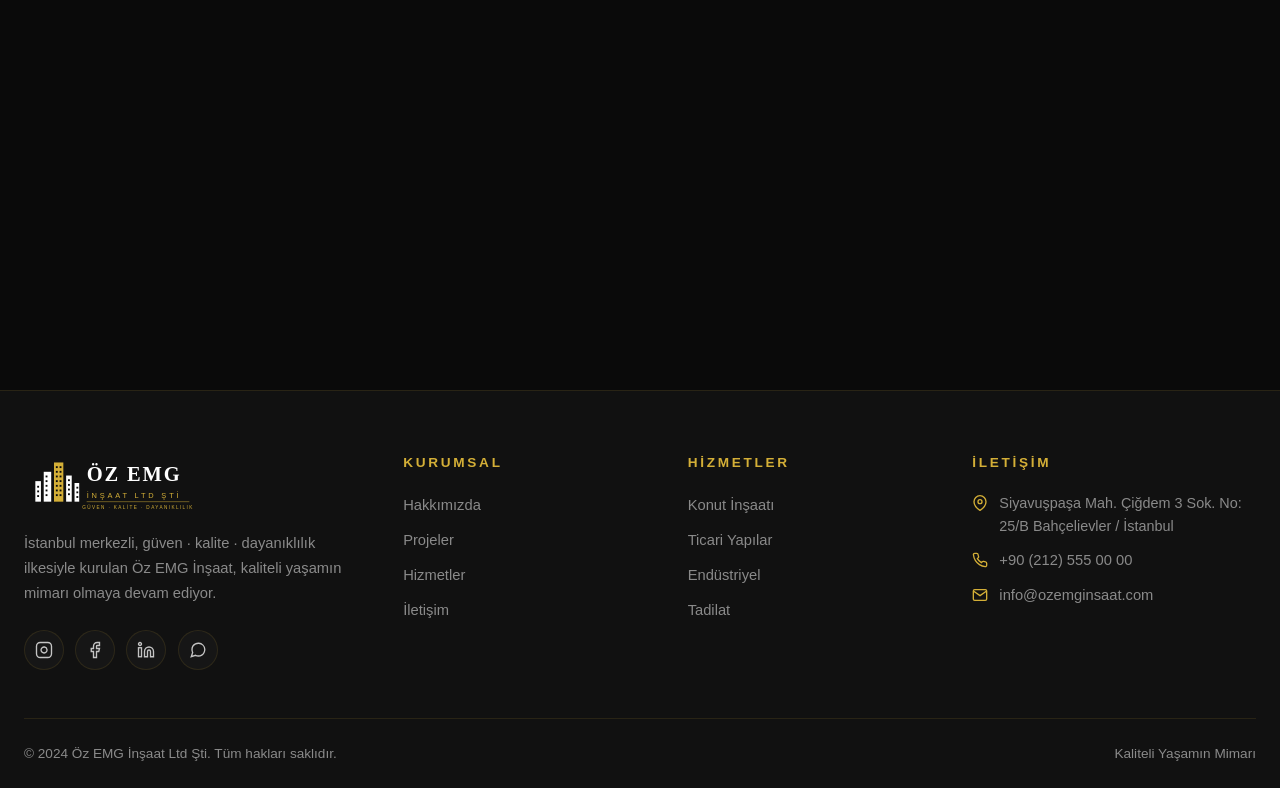
==== commit dca01026: "Add files via upload" ====
--- a/hakkimizda.html
+++ b/hakkimizda.html
@@ -59,15 +59,15 @@
           
           <div class="about-stats">
             <div class="about-stat">
-              <span class="num"><span data-counter="120" data-suffix="+">0</span></span>
+              <span class="num"><span data-counter="120" data-suffix="+" data-site-counter="statProjects">0</span></span>
               <span class="label">Tamamlanan Proje</span>
             </div>
             <div class="about-stat">
-              <span class="num"><span data-counter="50" data-suffix="+">0</span></span>
+              <span class="num"><span data-counter="50" data-suffix="+" data-site-counter="statTeam">0</span></span>
               <span class="label">Uzman Çalışan</span>
             </div>
             <div class="about-stat">
-              <span class="num"><span data-counter="15" data-suffix="">0</span></span>
+              <span class="num"><span data-counter="15" data-suffix="" data-site-counter="statYears">0</span></span>
               <span class="label">Yıllık Tecrübe</span>
             </div>
             <div class="about-stat">
@@ -214,10 +214,10 @@
           <img src="images/logo-white.svg" alt="Öz EMG İnşaat" width="200" height="60">
           <p>İstanbul merkezli, güven · kalite · dayanıklılık ilkesiyle kurulan Öz EMG İnşaat, kaliteli yaşamın mimarı olmaya devam ediyor.</p>
           <div class="contact-socials" style="margin-top: 1.5rem; padding-top: 0; border-top: none;">
-            <a href="https://instagram.com/ozemginsaat" class="contact-social" aria-label="Instagram" target="_blank" rel="noopener"><svg viewBox="0 0 24 24" fill="none" stroke="currentColor" stroke-width="1.8"><rect x="2" y="2" width="20" height="20" rx="5"/><path d="M16 11.37A4 4 0 1 1 12.63 8 4 4 0 0 1 16 11.37z"/><path d="M17.5 6.5h.01"/></svg></a>
-            <a href="https://facebook.com/ozemginsaat" class="contact-social" aria-label="Facebook" target="_blank" rel="noopener"><svg viewBox="0 0 24 24" fill="none" stroke="currentColor" stroke-width="1.8"><path d="M18 2h-3a5 5 0 0 0-5 5v3H7v4h3v8h4v-8h3l1-4h-4V7a1 1 0 0 1 1-1h3z"/></svg></a>
-            <a href="https://linkedin.com/company/ozemginsaat" class="contact-social" aria-label="LinkedIn" target="_blank" rel="noopener"><svg viewBox="0 0 24 24" fill="none" stroke="currentColor" stroke-width="1.8"><path d="M16 8a6 6 0 0 1 6 6v7h-4v-7a2 2 0 0 0-4 0v7h-4v-7a6 6 0 0 1 6-6z"/><rect x="2" y="9" width="4" height="12"/><circle cx="4" cy="4" r="2"/></svg></a>
-            <a href="https://wa.me/905555555555" class="contact-social" aria-label="WhatsApp" target="_blank" rel="noopener"><svg viewBox="0 0 24 24" fill="none" stroke="currentColor" stroke-width="1.8"><path d="M21 11.5a8.38 8.38 0 0 1-.9 3.8 8.5 8.5 0 0 1-7.6 4.7 8.38 8.38 0 0 1-3.8-.9L3 21l1.9-5.7a8.38 8.38 0 0 1-.9-3.8 8.5 8.5 0 0 1 4.7-7.6 8.38 8.38 0 0 1 3.8-.9h.5a8.48 8.48 0 0 1 8 8v.5z"/></svg></a>
+            <a href="https://instagram.com/ozemginsaat" data-site-href="instagram" class="contact-social" aria-label="Instagram" target="_blank" rel="noopener"><svg viewBox="0 0 24 24" fill="none" stroke="currentColor" stroke-width="1.8"><rect x="2" y="2" width="20" height="20" rx="5"/><path d="M16 11.37A4 4 0 1 1 12.63 8 4 4 0 0 1 16 11.37z"/><path d="M17.5 6.5h.01"/></svg></a>
+            <a href="https://facebook.com/ozemginsaat" data-site-href="facebook" class="contact-social" aria-label="Facebook" target="_blank" rel="noopener"><svg viewBox="0 0 24 24" fill="none" stroke="currentColor" stroke-width="1.8"><path d="M18 2h-3a5 5 0 0 0-5 5v3H7v4h3v8h4v-8h3l1-4h-4V7a1 1 0 0 1 1-1h3z"/></svg></a>
+            <a href="https://linkedin.com/company/ozemginsaat" data-site-href="linkedin" class="contact-social" aria-label="LinkedIn" target="_blank" rel="noopener"><svg viewBox="0 0 24 24" fill="none" stroke="currentColor" stroke-width="1.8"><path d="M16 8a6 6 0 0 1 6 6v7h-4v-7a2 2 0 0 0-4 0v7h-4v-7a6 6 0 0 1 6-6z"/><rect x="2" y="9" width="4" height="12"/><circle cx="4" cy="4" r="2"/></svg></a>
+            <a href="https://wa.me/905555555555" data-site-href="whatsapp-link" class="contact-social" aria-label="WhatsApp" target="_blank" rel="noopener"><svg viewBox="0 0 24 24" fill="none" stroke="currentColor" stroke-width="1.8"><path d="M21 11.5a8.38 8.38 0 0 1-.9 3.8 8.5 8.5 0 0 1-7.6 4.7 8.38 8.38 0 0 1-3.8-.9L3 21l1.9-5.7a8.38 8.38 0 0 1-.9-3.8 8.5 8.5 0 0 1 4.7-7.6 8.38 8.38 0 0 1 3.8-.9h.5a8.48 8.48 0 0 1 8 8v.5z"/></svg></a>
           </div>
         </div>
         <div class="footer-col">
@@ -240,9 +240,9 @@
         </div>
         <div class="footer-col">
           <h4>İletişim</h4>
-          <div class="footer-contact-item"><svg viewBox="0 0 24 24" fill="none" stroke="currentColor" stroke-width="2"><path d="M21 10c0 7-9 13-9 13s-9-6-9-13a9 9 0 0 1 18 0z"/><circle cx="12" cy="10" r="3"/></svg><span>Siyavuşpaşa Mah. Çiğdem 3 Sok. No: 25/B Bahçelievler / İstanbul</span></div>
-          <div class="footer-contact-item"><svg viewBox="0 0 24 24" fill="none" stroke="currentColor" stroke-width="2"><path d="M22 16.92v3a2 2 0 0 1-2.18 2 19.79 19.79 0 0 1-8.63-3.07 19.5 19.5 0 0 1-6-6 19.79 19.79 0 0 1-3.07-8.67A2 2 0 0 1 4.11 2h3a2 2 0 0 1 2 1.72 12.84 12.84 0 0 0 .7 2.81 2 2 0 0 1-.45 2.11L8.09 9.91a16 16 0 0 0 6 6l1.27-1.27a2 2 0 0 1 2.11-.45 12.84 12.84 0 0 0 2.81.7A2 2 0 0 1 22 16.92z"/></svg><a href="tel:+902125550000">+90 (212) 555 00 00</a></div>
-          <div class="footer-contact-item"><svg viewBox="0 0 24 24" fill="none" stroke="currentColor" stroke-width="2"><path d="M4 4h16c1.1 0 2 .9 2 2v12c0 1.1-.9 2-2 2H4c-1.1 0-2-.9-2-2V6c0-1.1.9-2 2-2z"/><path d="M22 6l-10 7L2 6"/></svg><a href="mailto:info@ozemginsaat.com">info@ozemginsaat.com</a></div>
+          <div class="footer-contact-item"><svg viewBox="0 0 24 24" fill="none" stroke="currentColor" stroke-width="2"><path d="M21 10c0 7-9 13-9 13s-9-6-9-13a9 9 0 0 1 18 0z"/><circle cx="12" cy="10" r="3"/></svg><span data-site-text="address">Siyavuşpaşa Mah. Çiğdem 3 Sok. No: 25/B Bahçelievler / İstanbul</span></div>
+          <div class="footer-contact-item"><svg viewBox="0 0 24 24" fill="none" stroke="currentColor" stroke-width="2"><path d="M22 16.92v3a2 2 0 0 1-2.18 2 19.79 19.79 0 0 1-8.63-3.07 19.5 19.5 0 0 1-6-6 19.79 19.79 0 0 1-3.07-8.67A2 2 0 0 1 4.11 2h3a2 2 0 0 1 2 1.72 12.84 12.84 0 0 0 .7 2.81 2 2 0 0 1-.45 2.11L8.09 9.91a16 16 0 0 0 6 6l1.27-1.27a2 2 0 0 1 2.11-.45 12.84 12.84 0 0 0 2.81.7A2 2 0 0 1 22 16.92z"/></svg><a href="tel:+902125550000" data-site-href="phone" data-site-text="phone">+90 (212) 555 00 00</a></div>
+          <div class="footer-contact-item"><svg viewBox="0 0 24 24" fill="none" stroke="currentColor" stroke-width="2"><path d="M4 4h16c1.1 0 2 .9 2 2v12c0 1.1-.9 2-2 2H4c-1.1 0-2-.9-2-2V6c0-1.1.9-2 2-2z"/><path d="M22 6l-10 7L2 6"/></svg><a href="mailto:info@ozemginsaat.com" data-site-href="email" data-site-text="email">info@ozemginsaat.com</a></div>
         </div>
       </div>
       <div class="footer-bottom">
@@ -256,6 +256,8 @@
     <svg viewBox="0 0 24 24" fill="currentColor"><path d="M17.472 14.382c-.297-.149-1.758-.867-2.03-.967-.273-.099-.471-.148-.67.15-.197.297-.767.966-.94 1.164-.173.199-.347.223-.644.075-.297-.15-1.255-.463-2.39-1.475-.883-.788-1.48-1.761-1.653-2.059-.173-.297-.018-.458.13-.606.134-.133.298-.347.446-.52.149-.174.198-.298.298-.497.099-.198.05-.371-.025-.52-.075-.149-.669-1.612-.916-2.207-.242-.579-.487-.5-.669-.51-.173-.008-.371-.01-.57-.01-.198 0-.52.074-.792.372-.272.297-1.04 1.016-1.04 2.479 0 1.462 1.065 2.875 1.213 3.074.149.198 2.096 3.2 5.077 4.487.709.306 1.262.489 1.694.625.712.227 1.36.195 1.871.118.571-.085 1.758-.719 2.006-1.413.248-.694.248-1.289.173-1.413-.074-.124-.272-.198-.57-.347m-5.421 7.403h-.004a9.87 9.87 0 0 1-5.031-1.378l-.361-.214-3.741.982.998-3.648-.235-.374a9.86 9.86 0 0 1-1.51-5.26c.001-5.45 4.436-9.884 9.888-9.884 2.64 0 5.122 1.03 6.988 2.898a9.825 9.825 0 0 1 2.893 6.994c-.003 5.45-4.437 9.884-9.885 9.884m8.413-18.297A11.815 11.815 0 0 0 12.05 0C5.495 0 .16 5.335.157 11.892c0 2.096.547 4.142 1.588 5.945L.057 24l6.305-1.654a11.882 11.882 0 0 0 5.683 1.448h.005c6.554 0 11.89-5.335 11.893-11.893a11.821 11.821 0 0 0-3.48-8.413Z"/></svg>
   </a>
 
+  <script src="js/api-config.js"></script>
   <script src="js/main.js"></script>
+  <script src="js/site-render.js"></script>
 </body>
 </html>
--- a/css/style.css
+++ b/css/style.css
@@ -0,0 +1,1150 @@
+/* ============================================
+   ÖZ EMG İNŞAAT - Premium Kurumsal Site Stilleri
+   Siyah + Altın Sarısı Teması
+   ============================================ */
+
+:root {
+  /* Renkler */
+  --bg-primary: #0a0a0a;
+  --bg-secondary: #111111;
+  --bg-tertiary: #1a1a1a;
+  --bg-elevated: #1f1f1f;
+  --bg-card: #161616;
+  --border-subtle: rgba(212, 175, 55, 0.12);
+  --border-medium: rgba(212, 175, 55, 0.25);
+  --text-primary: #ffffff;
+  --text-secondary: #c4c4c4;
+  --text-muted: #8a8a8a;
+  --gold-primary: #d4af37;
+  --gold-light: #f4c430;
+  --gold-dark: #b8860b;
+  --gold-glow: rgba(212, 175, 55, 0.4);
+  --danger: #e74c3c;
+  --success: #27ae60;
+  
+  /* Tipografi */
+  --font-serif: 'Playfair Display', 'Times New Roman', serif;
+  --font-sans: 'Outfit', -apple-system, BlinkMacSystemFont, sans-serif;
+  --font-display: 'Cormorant Garamond', 'Playfair Display', serif;
+  
+  /* Boyutlar */
+  --container-max: 1280px;
+  --container-pad: 1.5rem;
+  --section-pad: 6rem;
+  --section-pad-mobile: 4rem;
+  --radius-sm: 6px;
+  --radius: 10px;
+  --radius-lg: 18px;
+  
+  /* Animasyon */
+  --ease: cubic-bezier(0.16, 1, 0.3, 1);
+  --ease-snap: cubic-bezier(0.34, 1.56, 0.64, 1);
+  --t-fast: 200ms;
+  --t: 350ms;
+  --t-slow: 600ms;
+}
+
+* { box-sizing: border-box; margin: 0; padding: 0; }
+
+html { scroll-behavior: smooth; -webkit-text-size-adjust: 100%; }
+
+body {
+  font-family: var(--font-sans);
+  background: var(--bg-primary);
+  color: var(--text-primary);
+  line-height: 1.6;
+  font-weight: 400;
+  overflow-x: hidden;
+  -webkit-font-smoothing: antialiased;
+  -moz-osx-font-smoothing: grayscale;
+}
+
+img, video, svg { max-width: 100%; height: auto; display: block; }
+a { color: inherit; text-decoration: none; transition: color var(--t-fast) var(--ease); }
+button { font: inherit; cursor: pointer; border: none; background: none; color: inherit; }
+ul, ol { list-style: none; }
+
+/* Tipografi */
+h1, h2, h3, h4 { font-family: var(--font-serif); font-weight: 600; line-height: 1.15; letter-spacing: -0.02em; }
+h1 { font-size: clamp(2.4rem, 6vw, 4.8rem); }
+h2 { font-size: clamp(1.9rem, 4vw, 3.2rem); }
+h3 { font-size: clamp(1.4rem, 2.5vw, 1.8rem); }
+h4 { font-size: 1.2rem; }
+p { color: var(--text-secondary); }
+
+.eyebrow {
+  display: inline-flex;
+  align-items: center;
+  gap: 0.6rem;
+  font-family: var(--font-sans);
+  font-size: 0.78rem;
+  font-weight: 500;
+  text-transform: uppercase;
+  letter-spacing: 0.25em;
+  color: var(--gold-primary);
+  margin-bottom: 1.2rem;
+}
+.eyebrow::before {
+  content: "";
+  width: 28px;
+  height: 1px;
+  background: var(--gold-primary);
+}
+
+.section-title { margin-bottom: 1rem; }
+.section-subtitle { font-size: 1.05rem; color: var(--text-muted); max-width: 640px; margin: 0 auto; }
+
+.text-gold { color: var(--gold-primary); }
+.text-gold-gradient {
+  background: linear-gradient(135deg, var(--gold-light), var(--gold-primary), var(--gold-dark));
+  -webkit-background-clip: text;
+  background-clip: text;
+  color: transparent;
+  -webkit-text-fill-color: transparent;
+}
+
+/* Layout */
+.container { max-width: var(--container-max); margin: 0 auto; padding: 0 var(--container-pad); }
+.section { padding: var(--section-pad) 0; position: relative; }
+.section--tight { padding: 4rem 0; }
+.section--dark { background: var(--bg-secondary); }
+.section--darker { background: var(--bg-primary); }
+
+@media (max-width: 768px) {
+  :root { --section-pad: 4rem; --container-pad: 1.2rem; }
+}
+
+/* Decorative */
+.divider-gold { width: 60px; height: 2px; background: linear-gradient(90deg, var(--gold-primary), transparent); margin: 1.5rem 0; }
+.divider-gold--center { margin-left: auto; margin-right: auto; }
+.glow-line { height: 1px; background: linear-gradient(90deg, transparent, var(--border-medium), transparent); margin: 4rem 0; }
+
+/* ============================================
+   NAVBAR
+   ============================================ */
+.navbar {
+  position: fixed;
+  top: 0; left: 0; right: 0;
+  z-index: 100;
+  padding: 1.1rem 0;
+  background: rgba(10, 10, 10, 0.7);
+  backdrop-filter: blur(20px);
+  -webkit-backdrop-filter: blur(20px);
+  border-bottom: 1px solid transparent;
+  transition: all var(--t) var(--ease);
+}
+.navbar.scrolled {
+  padding: 0.7rem 0;
+  background: rgba(10, 10, 10, 0.92);
+  border-bottom-color: var(--border-subtle);
+}
+.nav-inner { display: flex; align-items: center; justify-content: space-between; gap: 2rem; }
+.nav-logo { display: flex; align-items: center; gap: 0.75rem; flex-shrink: 0; }
+.nav-logo img { height: 48px; width: auto; }
+.nav-logo-text { font-family: var(--font-serif); font-weight: 700; font-size: 1.05rem; letter-spacing: 0.04em; color: var(--text-primary); }
+.nav-logo-text small { display: block; font-family: var(--font-sans); font-size: 0.62rem; font-weight: 500; letter-spacing: 0.25em; color: var(--gold-primary); margin-top: 2px; }
+
+.nav-menu { display: flex; align-items: center; gap: 2.4rem; }
+.nav-link {
+  font-size: 0.92rem;
+  font-weight: 500;
+  color: var(--text-secondary);
+  position: relative;
+  padding: 0.5rem 0;
+  letter-spacing: 0.02em;
+}
+.nav-link::after {
+  content: "";
+  position: absolute;
+  bottom: 0; left: 0;
+  width: 0; height: 1.5px;
+  background: var(--gold-primary);
+  transition: width var(--t) var(--ease);
+}
+.nav-link:hover, .nav-link.active { color: var(--gold-primary); }
+.nav-link:hover::after, .nav-link.active::after { width: 100%; }
+
+.nav-cta {
+  display: inline-flex;
+  align-items: center;
+  gap: 0.5rem;
+  padding: 0.7rem 1.4rem;
+  background: transparent;
+  border: 1.5px solid var(--gold-primary);
+  border-radius: 50px;
+  color: var(--gold-primary);
+  font-size: 0.85rem;
+  font-weight: 600;
+  letter-spacing: 0.04em;
+  transition: all var(--t) var(--ease);
+}
+.nav-cta:hover {
+  background: var(--gold-primary);
+  color: var(--bg-primary);
+  transform: translateY(-1px);
+  box-shadow: 0 8px 24px -8px var(--gold-glow);
+}
+.nav-cta svg { width: 16px; height: 16px; }
+
+.nav-toggle {
+  display: none;
+  width: 36px; height: 36px;
+  flex-direction: column;
+  justify-content: center;
+  align-items: center;
+  gap: 4px;
+}
+.nav-toggle span { display: block; width: 22px; height: 1.5px; background: var(--text-primary); transition: all var(--t) var(--ease); }
+.nav-toggle.open span:nth-child(1) { transform: translateY(5.5px) rotate(45deg); background: var(--gold-primary); }
+.nav-toggle.open span:nth-child(2) { opacity: 0; }
+.nav-toggle.open span:nth-child(3) { transform: translateY(-5.5px) rotate(-45deg); background: var(--gold-primary); }
+
+@media (max-width: 920px) {
+  .nav-menu {
+    position: fixed;
+    top: 0; right: 0;
+    width: 100%;
+    max-width: 360px;
+    height: 100vh;
+    background: var(--bg-secondary);
+    border-left: 1px solid var(--border-subtle);
+    flex-direction: column;
+    align-items: flex-start;
+    justify-content: flex-start;
+    padding: 5rem 2rem 2rem;
+    gap: 0;
+    transform: translateX(100%);
+    transition: transform var(--t) var(--ease);
+  }
+  .nav-menu.open { transform: translateX(0); }
+  .nav-link { width: 100%; padding: 1rem 0; border-bottom: 1px solid var(--border-subtle); font-size: 1.1rem; }
+  .nav-link::after { display: none; }
+  .nav-cta { margin-top: 1.5rem; align-self: stretch; justify-content: center; }
+  .nav-toggle { display: flex; z-index: 101; }
+}
+
+/* ============================================
+   BUTTONS
+   ============================================ */
+.btn {
+  display: inline-flex;
+  align-items: center;
+  gap: 0.6rem;
+  padding: 0.95rem 1.8rem;
+  font-size: 0.95rem;
+  font-weight: 600;
+  border-radius: 50px;
+  letter-spacing: 0.02em;
+  transition: all var(--t) var(--ease);
+  cursor: pointer;
+  position: relative;
+  overflow: hidden;
+  border: 1.5px solid transparent;
+}
+.btn svg { width: 18px; height: 18px; transition: transform var(--t) var(--ease); }
+.btn:hover svg { transform: translateX(3px); }
+
+.btn--gold {
+  background: linear-gradient(135deg, var(--gold-light), var(--gold-primary));
+  color: var(--bg-primary);
+  box-shadow: 0 6px 20px -8px var(--gold-glow);
+}
+.btn--gold:hover {
+  transform: translateY(-2px);
+  box-shadow: 0 12px 32px -8px var(--gold-glow);
+}
+.btn--outline {
+  background: transparent;
+  color: var(--text-primary);
+  border-color: rgba(255, 255, 255, 0.2);
+}
+.btn--outline:hover {
+  border-color: var(--gold-primary);
+  color: var(--gold-primary);
+  background: rgba(212, 175, 55, 0.05);
+}
+.btn--ghost {
+  background: transparent;
+  color: var(--gold-primary);
+  padding: 0.5rem 0;
+  border: none;
+  border-radius: 0;
+}
+.btn--ghost::after {
+  content: "";
+  position: absolute;
+  bottom: 0; left: 0;
+  width: 100%; height: 1.5px;
+  background: var(--gold-primary);
+  transform: scaleX(0.4);
+  transform-origin: left;
+  transition: transform var(--t) var(--ease);
+}
+.btn--ghost:hover { color: var(--gold-light); }
+.btn--ghost:hover::after { transform: scaleX(1); }
+.btn--ghost svg { transition: transform var(--t) var(--ease); }
+.btn--ghost:hover svg { transform: translateX(5px); }
+
+.btn--block { width: 100%; justify-content: center; }
+
+/* ============================================
+   HERO
+   ============================================ */
+.hero {
+  position: relative;
+  min-height: 100vh;
+  display: flex;
+  align-items: center;
+  padding: 8rem 0 4rem;
+  overflow: hidden;
+}
+.hero-bg {
+  position: absolute;
+  inset: 0;
+  background: 
+    linear-gradient(135deg, rgba(10, 10, 10, 0.92) 0%, rgba(10, 10, 10, 0.75) 50%, rgba(10, 10, 10, 0.6) 100%),
+    url('../images/hero-main.webp') center/cover no-repeat;
+  z-index: -2;
+}
+.hero-bg::after {
+  content: "";
+  position: absolute;
+  inset: 0;
+  background: radial-gradient(ellipse at right top, rgba(212, 175, 55, 0.15), transparent 60%);
+  z-index: 1;
+}
+.hero-inner { position: relative; z-index: 2; max-width: 920px; }
+.hero-badge {
+  display: inline-flex;
+  align-items: center;
+  gap: 0.6rem;
+  padding: 0.5rem 1rem;
+  background: rgba(212, 175, 55, 0.08);
+  border: 1px solid var(--border-medium);
+  border-radius: 50px;
+  font-size: 0.75rem;
+  font-weight: 500;
+  letter-spacing: 0.15em;
+  text-transform: uppercase;
+  color: var(--gold-primary);
+  margin-bottom: 1.5rem;
+  animation: fadeUp 1s var(--ease) both;
+}
+.hero-badge .pulse {
+  width: 8px; height: 8px;
+  background: var(--gold-primary);
+  border-radius: 50%;
+  box-shadow: 0 0 0 0 var(--gold-glow);
+  animation: pulse 2s var(--ease) infinite;
+}
+.hero h1 {
+  font-size: clamp(2.6rem, 7vw, 5.4rem);
+  margin-bottom: 1.5rem;
+  animation: fadeUp 1s 0.1s var(--ease) both;
+}
+.hero h1 em {
+  font-style: italic;
+  font-family: var(--font-display);
+  font-weight: 500;
+  background: linear-gradient(135deg, var(--gold-light), var(--gold-primary));
+  -webkit-background-clip: text;
+  background-clip: text;
+  color: transparent;
+  -webkit-text-fill-color: transparent;
+}
+.hero-lead {
+  font-size: clamp(1.05rem, 1.6vw, 1.25rem);
+  color: var(--text-secondary);
+  max-width: 620px;
+  margin-bottom: 2.5rem;
+  line-height: 1.7;
+  animation: fadeUp 1s 0.2s var(--ease) both;
+}
+.hero-actions {
+  display: flex;
+  flex-wrap: wrap;
+  gap: 1rem;
+  margin-bottom: 4rem;
+  animation: fadeUp 1s 0.3s var(--ease) both;
+}
+
+.hero-stats {
+  display: grid;
+  grid-template-columns: repeat(auto-fit, minmax(140px, 1fr));
+  gap: 1.5rem;
+  padding-top: 2.5rem;
+  border-top: 1px solid var(--border-subtle);
+  max-width: 700px;
+  animation: fadeUp 1s 0.4s var(--ease) both;
+}
+.hero-stat { position: relative; }
+.hero-stat .num {
+  font-family: var(--font-serif);
+  font-size: clamp(2rem, 4vw, 3rem);
+  font-weight: 600;
+  line-height: 1;
+  color: var(--gold-primary);
+  display: block;
+  margin-bottom: 0.4rem;
+}
+.hero-stat .label {
+  font-size: 0.85rem;
+  color: var(--text-muted);
+  letter-spacing: 0.05em;
+  text-transform: uppercase;
+}
+
+.hero-scroll {
+  position: absolute;
+  bottom: 2rem;
+  left: 50%;
+  transform: translateX(-50%);
+  color: var(--text-muted);
+  font-size: 0.7rem;
+  letter-spacing: 0.3em;
+  text-transform: uppercase;
+  display: flex;
+  flex-direction: column;
+  align-items: center;
+  gap: 0.6rem;
+  z-index: 2;
+  opacity: 0.7;
+}
+.hero-scroll-line {
+  width: 1px;
+  height: 36px;
+  background: linear-gradient(180deg, var(--gold-primary), transparent);
+  animation: scrollLine 2s var(--ease) infinite;
+}
+
+@keyframes scrollLine {
+  0% { transform: scaleY(0); transform-origin: top; }
+  50% { transform: scaleY(1); transform-origin: top; }
+  51% { transform: scaleY(1); transform-origin: bottom; }
+  100% { transform: scaleY(0); transform-origin: bottom; }
+}
+
+@media (max-width: 768px) {
+  .hero { padding: 7rem 0 3rem; min-height: auto; }
+  .hero-stats { grid-template-columns: repeat(2, 1fr); gap: 1.2rem; }
+  .hero-scroll { display: none; }
+}
+
+/* ============================================
+   SECTION HEADERS
+   ============================================ */
+.section-head { text-align: center; margin-bottom: 4rem; }
+.section-head .eyebrow { justify-content: center; }
+.section-head .eyebrow::after { content: ""; width: 28px; height: 1px; background: var(--gold-primary); }
+.section-head--left { text-align: left; }
+.section-head--left .eyebrow { justify-content: flex-start; }
+.section-head--left .eyebrow::after { display: none; }
+
+/* ============================================
+   FEATURES / VALUE PROPS
+   ============================================ */
+.features-grid {
+  display: grid;
+  grid-template-columns: repeat(auto-fit, minmax(240px, 1fr));
+  gap: 1.5rem;
+  margin-top: 3rem;
+}
+.feature {
+  position: relative;
+  padding: 2rem 1.8rem;
+  background: linear-gradient(180deg, var(--bg-card) 0%, transparent 100%);
+  border: 1px solid var(--border-subtle);
+  border-radius: var(--radius);
+  transition: all var(--t) var(--ease);
+  overflow: hidden;
+}
+.feature::before {
+  content: "";
+  position: absolute;
+  inset: 0;
+  background: radial-gradient(circle at top right, rgba(212, 175, 55, 0.08), transparent 60%);
+  opacity: 0;
+  transition: opacity var(--t) var(--ease);
+}
+.feature:hover { transform: translateY(-4px); border-color: var(--border-medium); }
+.feature:hover::before { opacity: 1; }
+.feature-icon {
+  width: 52px; height: 52px;
+  display: flex;
+  align-items: center;
+  justify-content: center;
+  background: linear-gradient(135deg, rgba(212, 175, 55, 0.15), rgba(212, 175, 55, 0.04));
+  border: 1px solid var(--border-medium);
+  border-radius: var(--radius);
+  color: var(--gold-primary);
+  margin-bottom: 1.5rem;
+  position: relative;
+  z-index: 1;
+}
+.feature-icon svg { width: 24px; height: 24px; }
+.feature h3 { font-family: var(--font-sans); font-size: 1.15rem; font-weight: 600; margin-bottom: 0.6rem; color: var(--text-primary); position: relative; z-index: 1; }
+.feature p { font-size: 0.92rem; line-height: 1.6; color: var(--text-muted); position: relative; z-index: 1; }
+
+/* ============================================
+   SERVICES
+   ============================================ */
+.services-grid {
+  display: grid;
+  grid-template-columns: repeat(auto-fit, minmax(320px, 1fr));
+  gap: 1.8rem;
+}
+.service-card {
+  position: relative;
+  background: var(--bg-card);
+  border: 1px solid var(--border-subtle);
+  border-radius: var(--radius-lg);
+  overflow: hidden;
+  transition: all var(--t) var(--ease);
+  display: flex;
+  flex-direction: column;
+}
+.service-card:hover {
+  transform: translateY(-6px);
+  border-color: var(--border-medium);
+  box-shadow: 0 24px 60px -20px rgba(0, 0, 0, 0.6);
+}
+.service-img {
+  position: relative;
+  aspect-ratio: 16/10;
+  overflow: hidden;
+}
+.service-img img {
+  width: 100%; height: 100%;
+  object-fit: cover;
+  transition: transform 700ms var(--ease);
+}
+.service-card:hover .service-img img { transform: scale(1.07); }
+.service-img::after {
+  content: "";
+  position: absolute;
+  inset: 0;
+  background: linear-gradient(180deg, transparent 50%, rgba(0, 0, 0, 0.6) 100%);
+}
+.service-num {
+  position: absolute;
+  top: 1rem; right: 1rem;
+  font-family: var(--font-serif);
+  font-size: 3.2rem;
+  font-weight: 700;
+  color: var(--gold-primary);
+  opacity: 0.25;
+  line-height: 1;
+  z-index: 2;
+}
+.service-body { padding: 1.8rem 1.8rem 2rem; flex: 1; display: flex; flex-direction: column; }
+.service-body h3 { font-size: 1.35rem; margin-bottom: 0.8rem; }
+.service-body p { font-size: 0.95rem; line-height: 1.65; color: var(--text-muted); flex: 1; }
+.service-link {
+  display: inline-flex;
+  align-items: center;
+  gap: 0.5rem;
+  margin-top: 1.5rem;
+  color: var(--gold-primary);
+  font-size: 0.9rem;
+  font-weight: 600;
+  letter-spacing: 0.04em;
+  transition: gap var(--t) var(--ease);
+}
+.service-link:hover { gap: 0.8rem; }
+.service-link svg { width: 16px; height: 16px; }
+
+@media (max-width: 700px) {
+  .services-grid { grid-template-columns: 1fr; }
+}
+
+/* ============================================
+   PROJECTS / PORTFOLIO
+   ============================================ */
+.projects-grid {
+  display: grid;
+  grid-template-columns: repeat(auto-fit, minmax(320px, 1fr));
+  gap: 1.5rem;
+}
+.project {
+  position: relative;
+  border-radius: var(--radius-lg);
+  overflow: hidden;
+  background: var(--bg-card);
+  border: 1px solid var(--border-subtle);
+  transition: all var(--t) var(--ease);
+  cursor: pointer;
+  display: flex;
+  flex-direction: column;
+}
+.project:hover {
+  transform: translateY(-4px);
+  border-color: var(--border-medium);
+}
+.project-img {
+  position: relative;
+  aspect-ratio: 4/3;
+  overflow: hidden;
+}
+.project-img img { width: 100%; height: 100%; object-fit: cover; transition: transform 700ms var(--ease); }
+.project:hover .project-img img { transform: scale(1.08); }
+.project-img::after {
+  content: "";
+  position: absolute;
+  inset: 0;
+  background: linear-gradient(180deg, transparent 30%, rgba(10, 10, 10, 0.85) 100%);
+}
+.project-tag {
+  position: absolute;
+  top: 1rem; left: 1rem;
+  padding: 0.4rem 0.9rem;
+  background: rgba(10, 10, 10, 0.7);
+  backdrop-filter: blur(10px);
+  border: 1px solid var(--border-medium);
+  border-radius: 50px;
+  font-size: 0.7rem;
+  font-weight: 600;
+  text-transform: uppercase;
+  letter-spacing: 0.15em;
+  color: var(--gold-primary);
+  z-index: 2;
+}
+.project-info {
+  position: absolute;
+  bottom: 0; left: 0; right: 0;
+  padding: 1.4rem 1.6rem;
+  z-index: 2;
+}
+.project-info h3 { font-size: 1.2rem; margin-bottom: 0.3rem; color: var(--text-primary); }
+.project-info p { font-size: 0.85rem; color: var(--text-muted); }
+.project-meta {
+  display: flex;
+  gap: 1.5rem;
+  margin-top: 1.2rem;
+  padding: 1.2rem 1.6rem;
+  border-top: 1px solid var(--border-subtle);
+  font-size: 0.82rem;
+  color: var(--text-muted);
+}
+.project-meta span { display: flex; align-items: center; gap: 0.4rem; }
+.project-meta svg { width: 14px; height: 14px; color: var(--gold-primary); }
+
+@media (max-width: 700px) {
+  .projects-grid { grid-template-columns: 1fr; }
+}
+
+/* ============================================
+   SERVICE DETAIL ROW (Hizmetler Page)
+   ============================================ */
+.service-detail { transition: opacity 700ms var(--ease), transform 700ms var(--ease); }
+@media (max-width: 900px) {
+  .service-detail { grid-template-columns: 1fr !important; gap: 2.5rem !important; }
+  .service-detail > div:first-child { order: 1; }
+  .service-detail > div:last-child { order: 0; }
+}
+
+/* ============================================
+   ABOUT / STORY
+   ============================================ */
+.about-grid {
+  display: grid;
+  grid-template-columns: 1.05fr 1fr;
+  gap: 4rem;
+  align-items: center;
+}
+.about-text h2 { margin-bottom: 1.5rem; }
+.about-text p { margin-bottom: 1.2rem; line-height: 1.75; color: var(--text-secondary); }
+.about-stats {
+  display: grid;
+  grid-template-columns: repeat(2, 1fr);
+  gap: 1.5rem;
+  margin-top: 2.5rem;
+  padding-top: 2.5rem;
+  border-top: 1px solid var(--border-subtle);
+}
+.about-stat { text-align: left; }
+.about-stat .num {
+  font-family: var(--font-serif);
+  font-size: 2.6rem;
+  font-weight: 600;
+  color: var(--gold-primary);
+  display: block;
+  line-height: 1;
+  margin-bottom: 0.5rem;
+}
+.about-stat .label { font-size: 0.85rem; color: var(--text-muted); letter-spacing: 0.05em; }
+
+.about-image {
+  position: relative;
+  border-radius: var(--radius-lg);
+  overflow: hidden;
+  aspect-ratio: 4/5;
+  border: 1px solid var(--border-subtle);
+}
+.about-image img { width: 100%; height: 100%; object-fit: cover; }
+.about-image::after {
+  content: "";
+  position: absolute;
+  inset: 0;
+  background: linear-gradient(180deg, transparent 60%, rgba(10, 10, 10, 0.4) 100%);
+  pointer-events: none;
+}
+.about-image-badge {
+  position: absolute;
+  bottom: 1.5rem; left: 1.5rem;
+  padding: 1rem 1.3rem;
+  background: rgba(10, 10, 10, 0.85);
+  backdrop-filter: blur(10px);
+  border: 1px solid var(--border-medium);
+  border-radius: var(--radius);
+  z-index: 2;
+  max-width: 240px;
+}
+.about-image-badge strong { display: block; color: var(--gold-primary); font-size: 1.5rem; font-family: var(--font-serif); }
+.about-image-badge span { font-size: 0.85rem; color: var(--text-muted); }
+
+@media (max-width: 900px) {
+  .about-grid { grid-template-columns: 1fr; gap: 3rem; }
+  .about-image { aspect-ratio: 4/3; }
+}
+
+/* ============================================
+   SERVICE DETAIL ROW
+   ============================================ */
+@media (max-width: 900px) {
+  .service-detail { grid-template-columns: 1fr !important; gap: 2.5rem !important; }
+  .service-detail > div:first-child { order: 1; }
+  .service-detail > div:last-child { order: 0; }
+}
+
+/* ============================================
+   PROCESS / WORKFLOW
+   ============================================ */
+.process-list {
+  display: grid;
+  grid-template-columns: repeat(auto-fit, minmax(220px, 1fr));
+  gap: 1.5rem;
+  position: relative;
+  margin-top: 3rem;
+}
+.process-step {
+  position: relative;
+  padding: 2rem 1.5rem;
+  background: var(--bg-card);
+  border: 1px solid var(--border-subtle);
+  border-radius: var(--radius);
+  transition: all var(--t) var(--ease);
+}
+.process-step:hover { border-color: var(--border-medium); transform: translateY(-4px); }
+.process-step-num {
+  display: inline-block;
+  font-family: var(--font-serif);
+  font-size: 0.85rem;
+  font-weight: 600;
+  color: var(--bg-primary);
+  background: var(--gold-primary);
+  padding: 0.3rem 0.7rem;
+  border-radius: 50px;
+  margin-bottom: 1.2rem;
+  letter-spacing: 0.1em;
+}
+.process-step h3 { font-family: var(--font-sans); font-size: 1.1rem; font-weight: 600; margin-bottom: 0.6rem; }
+.process-step p { font-size: 0.9rem; color: var(--text-muted); line-height: 1.6; }
+
+/* ============================================
+   TESTIMONIALS
+   ============================================ */
+.testimonials {
+  display: grid;
+  grid-template-columns: repeat(auto-fit, minmax(300px, 1fr));
+  gap: 1.5rem;
+}
+.testimonial {
+  position: relative;
+  padding: 2rem;
+  background: var(--bg-card);
+  border: 1px solid var(--border-subtle);
+  border-radius: var(--radius-lg);
+  transition: all var(--t) var(--ease);
+}
+.testimonial:hover { border-color: var(--border-medium); transform: translateY(-4px); }
+.testimonial-quote {
+  position: absolute;
+  top: 1.5rem; right: 1.5rem;
+  font-family: var(--font-serif);
+  font-size: 4rem;
+  color: var(--gold-primary);
+  opacity: 0.25;
+  line-height: 0.7;
+}
+.testimonial p {
+  font-style: italic;
+  font-size: 0.98rem;
+  line-height: 1.7;
+  color: var(--text-secondary);
+  margin-bottom: 1.5rem;
+}
+.testimonial-stars { color: var(--gold-primary); margin-bottom: 1rem; letter-spacing: 0.1em; font-size: 0.9rem; }
+.testimonial-author { display: flex; align-items: center; gap: 0.9rem; padding-top: 1.2rem; border-top: 1px solid var(--border-subtle); }
+.testimonial-avatar {
+  width: 44px; height: 44px;
+  border-radius: 50%;
+  background: linear-gradient(135deg, var(--gold-primary), var(--gold-dark));
+  display: flex;
+  align-items: center;
+  justify-content: center;
+  font-family: var(--font-serif);
+  font-weight: 700;
+  color: var(--bg-primary);
+  flex-shrink: 0;
+}
+.testimonial-name { font-size: 0.95rem; font-weight: 600; color: var(--text-primary); }
+.testimonial-role { font-size: 0.78rem; color: var(--text-muted); }
+
+/* ============================================
+   CTA STRIP
+   ============================================ */
+.cta-strip {
+  position: relative;
+  padding: 4rem 2rem;
+  background: linear-gradient(135deg, var(--bg-secondary), var(--bg-tertiary));
+  border: 1px solid var(--border-subtle);
+  border-radius: var(--radius-lg);
+  text-align: center;
+  overflow: hidden;
+  margin: 4rem 0;
+}
+.cta-strip::before {
+  content: "";
+  position: absolute;
+  top: -50%; left: -10%;
+  width: 60%; height: 200%;
+  background: radial-gradient(ellipse, rgba(212, 175, 55, 0.15), transparent 60%);
+  pointer-events: none;
+}
+.cta-strip h2 { margin-bottom: 1rem; position: relative; }
+.cta-strip p { max-width: 540px; margin: 0 auto 2rem; position: relative; }
+.cta-strip .btn { position: relative; }
+
+/* ============================================
+   CONTACT
+   ============================================ */
+.contact-grid {
+  display: grid;
+  grid-template-columns: 1fr 1fr;
+  gap: 3rem;
+  align-items: start;
+}
+.contact-info { padding: 2rem 0; }
+.contact-info h2 { margin-bottom: 1.2rem; }
+.contact-info p { margin-bottom: 2.5rem; }
+
+.contact-items { display: flex; flex-direction: column; gap: 1.5rem; }
+.contact-item { display: flex; gap: 1.1rem; align-items: flex-start; }
+.contact-item-icon {
+  width: 44px; height: 44px;
+  flex-shrink: 0;
+  background: linear-gradient(135deg, rgba(212, 175, 55, 0.12), rgba(212, 175, 55, 0.04));
+  border: 1px solid var(--border-medium);
+  border-radius: var(--radius);
+  display: flex;
+  align-items: center;
+  justify-content: center;
+  color: var(--gold-primary);
+}
+.contact-item-icon svg { width: 18px; height: 18px; }
+.contact-item-body { flex: 1; }
+.contact-item-label { font-size: 0.75rem; font-weight: 600; letter-spacing: 0.15em; text-transform: uppercase; color: var(--gold-primary); margin-bottom: 0.3rem; }
+.contact-item-value { color: var(--text-primary); font-size: 0.95rem; line-height: 1.5; }
+.contact-item-value a:hover { color: var(--gold-primary); }
+
+.contact-socials { display: flex; gap: 0.7rem; margin-top: 2.5rem; padding-top: 2.5rem; border-top: 1px solid var(--border-subtle); }
+.contact-social {
+  width: 40px; height: 40px;
+  display: flex;
+  align-items: center;
+  justify-content: center;
+  background: var(--bg-card);
+  border: 1px solid var(--border-subtle);
+  border-radius: 50%;
+  color: var(--text-secondary);
+  transition: all var(--t) var(--ease);
+}
+.contact-social:hover { background: var(--gold-primary); color: var(--bg-primary); border-color: var(--gold-primary); transform: translateY(-2px); }
+.contact-social svg { width: 18px; height: 18px; }
+
+/* Form */
+.form-wrap {
+  background: var(--bg-card);
+  border: 1px solid var(--border-subtle);
+  border-radius: var(--radius-lg);
+  padding: 2.5rem;
+  position: relative;
+}
+.form-wrap h3 { margin-bottom: 0.5rem; }
+.form-wrap > p { color: var(--text-muted); font-size: 0.92rem; margin-bottom: 2rem; }
+
+.form { display: flex; flex-direction: column; gap: 1.2rem; }
+.form-row { display: grid; grid-template-columns: 1fr 1fr; gap: 1.2rem; }
+.form-group { display: flex; flex-direction: column; gap: 0.4rem; }
+.form-group label { font-size: 0.8rem; font-weight: 500; color: var(--text-secondary); letter-spacing: 0.05em; }
+.form-group label .req { color: var(--gold-primary); }
+.form-group input,
+.form-group select,
+.form-group textarea {
+  background: var(--bg-tertiary);
+  border: 1px solid var(--border-subtle);
+  border-radius: var(--radius-sm);
+  padding: 0.85rem 1rem;
+  font: inherit;
+  color: var(--text-primary);
+  font-size: 0.95rem;
+  transition: all var(--t-fast) var(--ease);
+  width: 100%;
+  font-family: var(--font-sans);
+}
+.form-group input:focus,
+.form-group select:focus,
+.form-group textarea:focus {
+  outline: none;
+  border-color: var(--gold-primary);
+  background: var(--bg-elevated);
+  box-shadow: 0 0 0 3px rgba(212, 175, 55, 0.1);
+}
+.form-group textarea { resize: vertical; min-height: 120px; }
+.form-group input::placeholder, .form-group textarea::placeholder { color: var(--text-muted); }
+.form-checkbox { display: flex; gap: 0.6rem; align-items: flex-start; font-size: 0.85rem; color: var(--text-muted); }
+.form-checkbox input { margin-top: 0.2rem; accent-color: var(--gold-primary); }
+
+.form-msg {
+  padding: 1rem 1.2rem;
+  border-radius: var(--radius-sm);
+  font-size: 0.9rem;
+  display: none;
+  border: 1px solid;
+}
+.form-msg.success { display: flex; align-items: center; gap: 0.6rem; color: #6fcf97; background: rgba(39, 174, 96, 0.1); border-color: rgba(39, 174, 96, 0.3); }
+.form-msg.error { display: flex; align-items: center; gap: 0.6rem; color: #eb5757; background: rgba(231, 76, 60, 0.1); border-color: rgba(231, 76, 60, 0.3); }
+
+@media (max-width: 900px) {
+  .contact-grid { grid-template-columns: 1fr; gap: 2rem; }
+  .form-row { grid-template-columns: 1fr; }
+}
+
+/* Map */
+.map-wrap {
+  margin-top: 3rem;
+  border-radius: var(--radius-lg);
+  overflow: hidden;
+  border: 1px solid var(--border-subtle);
+  position: relative;
+  aspect-ratio: 21/9;
+  background: var(--bg-card);
+}
+.map-wrap iframe { width: 100%; height: 100%; border: 0; filter: grayscale(0.5) invert(0.92) hue-rotate(180deg) brightness(0.95); }
+
+/* ============================================
+   PAGE HERO (inner pages)
+   ============================================ */
+.page-hero {
+  position: relative;
+  padding: 9rem 0 4rem;
+  text-align: center;
+  background: linear-gradient(180deg, var(--bg-secondary) 0%, var(--bg-primary) 100%);
+  border-bottom: 1px solid var(--border-subtle);
+  overflow: hidden;
+}
+.page-hero::before {
+  content: "";
+  position: absolute;
+  top: 0; left: 50%;
+  transform: translateX(-50%);
+  width: 600px; height: 600px;
+  background: radial-gradient(circle, rgba(212, 175, 55, 0.12), transparent 60%);
+  pointer-events: none;
+}
+.page-hero .container { position: relative; z-index: 1; }
+.page-hero h1 { font-size: clamp(2.4rem, 5vw, 3.8rem); margin-bottom: 1rem; }
+.page-hero p { max-width: 640px; margin: 0 auto; font-size: 1.05rem; }
+.breadcrumb {
+  display: inline-flex;
+  align-items: center;
+  gap: 0.6rem;
+  font-size: 0.78rem;
+  color: var(--text-muted);
+  text-transform: uppercase;
+  letter-spacing: 0.2em;
+  margin-bottom: 1.5rem;
+}
+.breadcrumb a { color: var(--text-muted); }
+.breadcrumb a:hover { color: var(--gold-primary); }
+.breadcrumb span:last-child { color: var(--gold-primary); }
+.breadcrumb svg { width: 12px; height: 12px; opacity: 0.5; }
+
+/* ============================================
+   FAQ
+   ============================================ */
+.faq-list { max-width: 800px; margin: 0 auto; display: flex; flex-direction: column; gap: 0.8rem; }
+.faq-item {
+  background: var(--bg-card);
+  border: 1px solid var(--border-subtle);
+  border-radius: var(--radius);
+  overflow: hidden;
+  transition: all var(--t) var(--ease);
+}
+.faq-item:hover { border-color: var(--border-medium); }
+.faq-item[open] { border-color: var(--border-medium); }
+.faq-item summary {
+  display: flex;
+  align-items: center;
+  justify-content: space-between;
+  gap: 1rem;
+  padding: 1.2rem 1.5rem;
+  cursor: pointer;
+  font-weight: 500;
+  list-style: none;
+  user-select: none;
+  color: var(--text-primary);
+}
+.faq-item summary::-webkit-details-marker { display: none; }
+.faq-item summary::after {
+  content: "";
+  width: 12px; height: 12px;
+  border-right: 1.5px solid var(--gold-primary);
+  border-bottom: 1.5px solid var(--gold-primary);
+  transform: rotate(45deg);
+  transition: transform var(--t) var(--ease);
+  margin-top: -4px;
+  flex-shrink: 0;
+}
+.faq-item[open] summary::after { transform: rotate(-135deg); margin-top: 4px; }
+.faq-body { padding: 0 1.5rem 1.5rem; color: var(--text-muted); font-size: 0.95rem; line-height: 1.7; }
+
+/* ============================================
+   FOOTER
+   ============================================ */
+.footer {
+  background: var(--bg-secondary);
+  border-top: 1px solid var(--border-subtle);
+  padding: 4rem 0 1.5rem;
+  position: relative;
+  margin-top: 4rem;
+}
+.footer-grid {
+  display: grid;
+  grid-template-columns: 1.4fr 1fr 1fr 1.2fr;
+  gap: 3rem;
+  margin-bottom: 3rem;
+}
+.footer-brand img { height: 56px; margin-bottom: 1.2rem; }
+.footer-brand p { font-size: 0.92rem; line-height: 1.7; color: var(--text-muted); max-width: 320px; }
+.footer-col h4 {
+  font-family: var(--font-sans);
+  font-size: 0.85rem;
+  font-weight: 600;
+  letter-spacing: 0.2em;
+  text-transform: uppercase;
+  color: var(--gold-primary);
+  margin-bottom: 1.3rem;
+}
+.footer-col ul { display: flex; flex-direction: column; gap: 0.6rem; }
+.footer-col a { font-size: 0.92rem; color: var(--text-muted); }
+.footer-col a:hover { color: var(--gold-primary); padding-left: 4px; transition: padding-left var(--t-fast) var(--ease); }
+.footer-contact-item { display: flex; gap: 0.7rem; font-size: 0.9rem; color: var(--text-muted); margin-bottom: 0.7rem; }
+.footer-contact-item svg { width: 16px; height: 16px; color: var(--gold-primary); flex-shrink: 0; margin-top: 3px; }
+.footer-contact-item a:hover { color: var(--gold-primary); }
+
+.footer-bottom {
+  display: flex;
+  flex-wrap: wrap;
+  justify-content: space-between;
+  align-items: center;
+  gap: 1rem;
+  padding-top: 1.5rem;
+  border-top: 1px solid var(--border-subtle);
+  font-size: 0.85rem;
+  color: var(--text-muted);
+}
+.footer-bottom a:hover { color: var(--gold-primary); }
+.footer-socials { display: flex; gap: 0.6rem; }
+.footer-social {
+  width: 36px; height: 36px;
+  display: flex; align-items: center; justify-content: center;
+  border: 1px solid var(--border-subtle);
+  border-radius: 50%;
+  color: var(--text-muted);
+  transition: all var(--t) var(--ease);
+}
+.footer-social:hover { background: var(--gold-primary); color: var(--bg-primary); border-color: var(--gold-primary); transform: translateY(-2px); }
+.footer-social svg { width: 16px; height: 16px; }
+
+@media (max-width: 900px) {
+  .footer-grid { grid-template-columns: 1fr 1fr; gap: 2rem; }
+  .footer-brand { grid-column: 1 / -1; }
+}
+@media (max-width: 600px) {
+  .footer-grid { grid-template-columns: 1fr; }
+  .footer-bottom { flex-direction: column; text-align: center; }
+}
+
+/* ============================================
+   WHATSAPP FLOAT
+   ============================================ */
+.wa-float {
+  position: fixed;
+  right: 1.5rem; bottom: 1.5rem;
+  width: 56px; height: 56px;
+  background: #25D366;
+  color: white;
+  border-radius: 50%;
+  display: flex;
+  align-items: center;
+  justify-content: center;
+  z-index: 99;
+  box-shadow: 0 10px 30px -8px rgba(37, 211, 102, 0.5);
+  transition: all var(--t) var(--ease);
+  animation: float 3s ease-in-out infinite;
+}
+.wa-float:hover { transform: scale(1.1); }
+.wa-float svg { width: 28px; height: 28px; }
+@keyframes float {
+  0%, 100% { transform: translateY(0); }
+  50% { transform: translateY(-6px); }
+}
+
+/* ============================================
+   ANIMATIONS
+   ============================================ */
+@keyframes fadeUp {
+  from { opacity: 0; transform: translateY(30px); }
+  to { opacity: 1; transform: translateY(0); }
+}
+@keyframes fadeIn { from { opacity: 0; } to { opacity: 1; } }
+@keyframes pulse {
+  0% { box-shadow: 0 0 0 0 rgba(212, 175, 55, 0.5); }
+  70% { box-shadow: 0 0 0 12px rgba(212, 175, 55, 0); }
+  100% { box-shadow: 0 0 0 0 rgba(212, 175, 55, 0); }
+}
+.reveal { opacity: 0; transform: translateY(28px); transition: opacity 700ms var(--ease), transform 700ms var(--ease); }
+.reveal.in-view { opacity: 1; transform: translateY(0); }
+.reveal-stagger > * { opacity: 0; transform: translateY(20px); transition: opacity 600ms var(--ease), transform 600ms var(--ease); }
+.reveal-stagger.in-view > * { opacity: 1; transform: translateY(0); }
+.reveal-stagger.in-view > *:nth-child(1) { transition-delay: 0ms; }
+.reveal-stagger.in-view > *:nth-child(2) { transition-delay: 80ms; }
+.reveal-stagger.in-view > *:nth-child(3) { transition-delay: 160ms; }
+.reveal-stagger.in-view > *:nth-child(4) { transition-delay: 240ms; }
+.reveal-stagger.in-view > *:nth-child(5) { transition-delay: 320ms; }
+.reveal-stagger.in-view > *:nth-child(6) { transition-delay: 400ms; }
+
+@media (prefers-reduced-motion: reduce) {
+  *, *::before, *::after { animation: none !important; transition: none !important; }
+  .reveal, .reveal-stagger > * { opacity: 1; transform: none; }
+}
+
+/* Selection */
+::selection { background: var(--gold-primary); color: var(--bg-primary); }
+
+/* Scrollbar */
+::-webkit-scrollbar { width: 10px; height: 10px; }
+::-webkit-scrollbar-track { background: var(--bg-primary); }
+::-webkit-scrollbar-thumb { background: var(--bg-elevated); border-radius: 10px; }
+::-webkit-scrollbar-thumb:hover { background: var(--gold-dark); }
